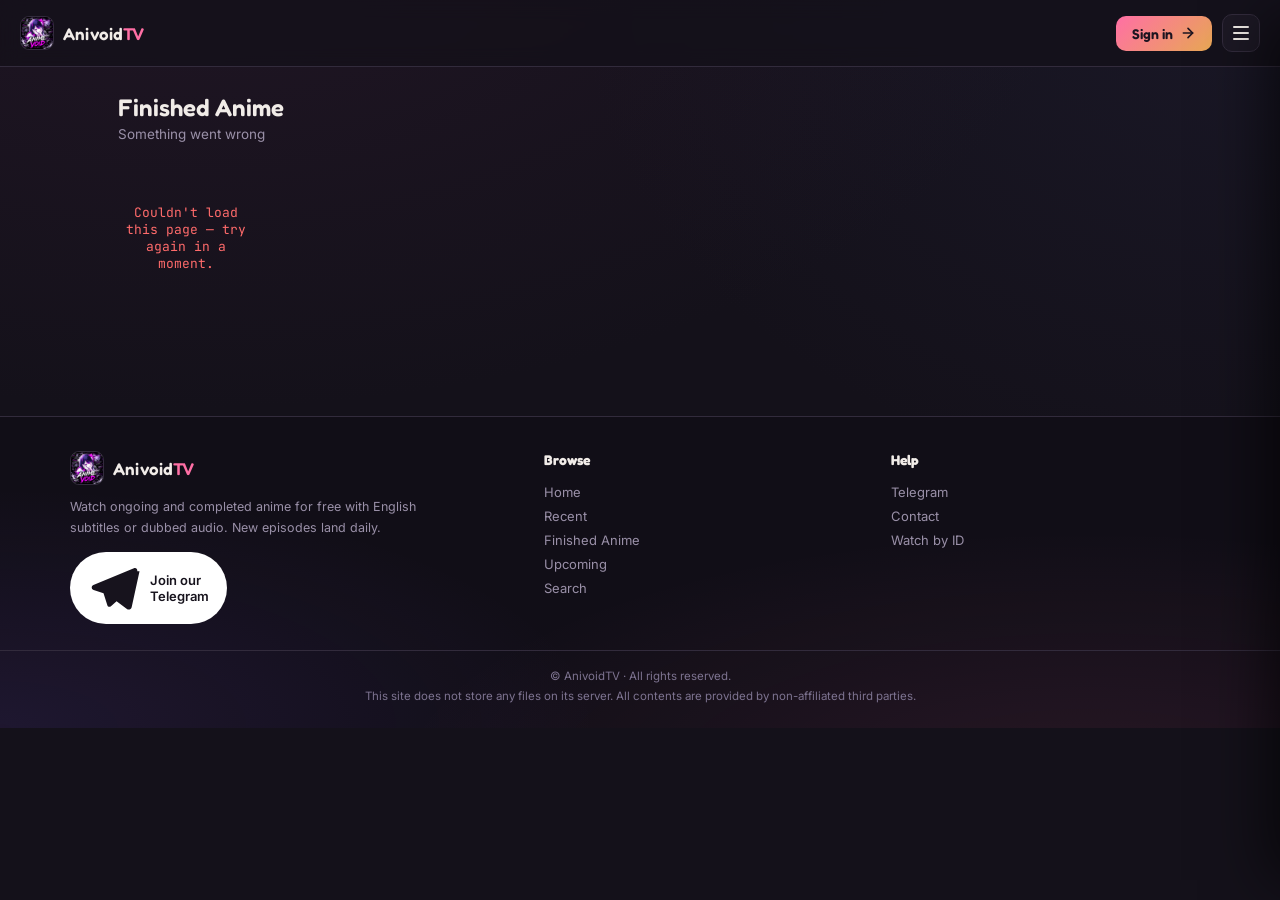
==== aired.html @ 4394616d "Akane-Ayato" ====
<!DOCTYPE html>
<html lang="en">
<head>
<meta charset="UTF-8">
<meta name="viewport" content="width=device-width, initial-scale=1.0">
<title>Finished Anime — AnivoidTV</title>
<link rel="icon" type="image/svg+xml" href="assets/favicon.svg">
<link rel="apple-touch-icon" href="assets/favicon.svg">
<link rel="preconnect" href="https://fonts.googleapis.com">
<link href="https://fonts.googleapis.com/css2?family=Fredoka:wght@500;600;700&family=Inter:wght@400;500;600;700&family=JetBrains+Mono:wght@500&display=swap" rel="stylesheet">
<link rel="stylesheet" href="assets/style.css">
<link rel="stylesheet" href="assets/site.css">
<style>
  .wrap{ max-width:1080px; margin:0 auto; padding:26px 18px 40px; }

  .page-head{ margin-bottom:22px; }
  .page-head h1{ font-family:var(--font-display); font-size:24px; font-weight:600; margin-bottom:4px; }
  .page-head p{ color:var(--muted); font-size:13.5px; }

  .grid{
    display:grid;
    grid-template-columns: repeat(auto-fill, minmax(130px, 1fr));
    gap:16px;
  }

  .grid-status{
    text-align:center;
    padding:40px 0;
    color:var(--muted);
    font-family:var(--font-mono);
    font-size:13px;
  }
  .grid-status.err{ color:#ff6b6b; }

  @media (max-width:520px){
    .grid{ grid-template-columns: repeat(auto-fill, minmax(108px, 1fr)); gap:12px; }
    .wrap{ padding:20px 14px 32px; }
  }
</style>
</head>
<body>

<nav class="navbar">
  <a class="logo" href="home.html">
    <img class="logo-mark" src="assets/logo.jpg" alt="AnikotoTV logo">
    <div class="logo-word">Anivoid<span>TV</span></div>
  </a>
  <div class="nav-right">
    <button class="hamburger" id="menu-toggle" aria-label="Toggle menu">
      <span></span><span></span><span></span>
    </button>
  </div>
</nav>

<div class="nav-overlay" id="nav-overlay"></div>
<aside class="nav-drawer" id="nav-drawer">
  <div class="drawer-head">
    <img class="logo-mark" src="assets/logo.jpg" alt="AnikotoTV logo">
    <div class="logo-word">Anivoid<span>TV</span></div>
  </div>
  <a class="drawer-link" data-page="home.html" href="home.html">
    <svg viewBox="0 0 24 24" fill="none" stroke="currentColor" stroke-width="2" stroke-linecap="round" stroke-linejoin="round"><path d="M3 9l9-7 9 7v11a2 2 0 0 1-2 2H5a2 2 0 0 1-2-2z"></path><polyline points="9 22 9 12 15 12 15 22"></polyline></svg>
    Home
  </a>
  <a class="drawer-link" data-page="recent.html" href="recent.html">
    <svg viewBox="0 0 24 24" fill="none" stroke="currentColor" stroke-width="2" stroke-linecap="round" stroke-linejoin="round"><rect x="3" y="3" width="7" height="7"></rect><rect x="14" y="3" width="7" height="7"></rect><rect x="14" y="14" width="7" height="7"></rect><rect x="3" y="14" width="7" height="7"></rect></svg>
    Recent
  </a>
  <a class="drawer-link" data-page="aired.html" href="aired.html"><svg viewBox="0 0 24 24" fill="none" stroke="currentColor" stroke-width="2" stroke-linecap="round" stroke-linejoin="round"><path d="M22 11.08V12a10 10 0 1 1-5.93-9.14"></path><polyline points="22 4 12 14.01 9 11.01"></polyline></svg>Finished Anime</a>
  <a class="drawer-link" data-page="upcoming.html" href="upcoming.html"><svg viewBox="0 0 24 24" fill="none" stroke="currentColor" stroke-width="2" stroke-linecap="round" stroke-linejoin="round"><circle cx="12" cy="12" r="10"></circle><polyline points="12 6 12 12 16 14"></polyline></svg>Upcoming Anime</a>
  <a class="drawer-link" data-page="search.html" href="search.html"><svg viewBox="0 0 24 24" fill="none" stroke="currentColor" stroke-width="2" stroke-linecap="round" stroke-linejoin="round"><circle cx="11" cy="11" r="8"/><line x1="21" y1="21" x2="16.65" y2="16.65"/></svg>Search</a>
  <a class="drawer-link" data-page="index.html" href="index.html"><svg viewBox="0 0 24 24" fill="none" stroke="currentColor" stroke-width="2" stroke-linecap="round" stroke-linejoin="round"><polygon points="5 3 19 12 5 21 5 3"></polygon></svg>Watch by ID</a>
  <a class="drawer-link" data-telegram-link href="#" target="_blank" rel="noopener">
    <svg viewBox="0 0 24 24" fill="currentColor"><path d="M21.9 4.6c.2-1-.6-1.8-1.5-1.4L2.4 10.7c-1 .4-1 1.9.1 2.2l4.4 1.4 1.7 5.4c.2.7 1 .9 1.6.4l2.5-2.2 4.6 3.4c.8.6 1.9.1 2.1-.8l3.5-15.9z"/></svg>
    Telegram
  </a>
  <a class="drawer-link" data-contact-link href="#" target="_blank" rel="noopener">
    <svg viewBox="0 0 24 24" fill="none" stroke="currentColor" stroke-width="2" stroke-linecap="round" stroke-linejoin="round"><path d="M21 15a2 2 0 0 1-2 2H7l-4 4V5a2 2 0 0 1 2-2h14a2 2 0 0 1 2 2z"></path></svg>
    Support
  </a>
  <div class="drawer-foot">AnivoidTV · Free anime player</div>
</aside>

<div class="wrap">
  <div class="page-head">
    <h1>Finished Anime</h1>
    <p id="page-sub">Loading finished series…</p>
  </div>

  <div class="grid" id="grid"></div>

  <div class="pagination" id="pagination" style="display:none;">
    <button class="page-btn" id="prev-btn">‹ Prev</button>
    <div class="page-jump">
      Page
      <input id="page-input" type="text" inputmode="numeric" value="1">
      of <span id="total-pages">—</span>
      <button id="jump-btn">Go</button>
    </div>
    <button class="page-btn" id="next-btn">Next ›</button>
  </div>
</div>

<div id="site-footer"></div>

<script src="assets/nav.js"></script>
<script src="assets/site.js"></script>
<script>
  const PER_PAGE = 20;
  const grid = document.getElementById("grid");
  const pageSub = document.getElementById("page-sub");
  const pagination = document.getElementById("pagination");
  const prevBtn = document.getElementById("prev-btn");
  const nextBtn = document.getElementById("next-btn");
  const pageInput = document.getElementById("page-input");
  const jumpBtn = document.getElementById("jump-btn");
  const totalPagesLabel = document.getElementById("total-pages");

  let currentPage = Math.max(1, parseInt(new URLSearchParams(location.search).get("page") || "1", 10) || 1);
  let totalPages = 1;
  let loading = false;

  function renderSkeleton(){
    grid.innerHTML = "";
    for(let i = 0; i < PER_PAGE; i++){
      const card = document.createElement("div");
      card.className = "skeleton-card";
      card.innerHTML = `
        <div class="skeleton-poster"></div>
        <div class="skeleton-line"></div>
        <div class="skeleton-line short"></div>
      `;
      grid.appendChild(card);
    }
  }

  function capitalize(s){ return typeof s === "string" && s.length ? s[0].toUpperCase() + s.slice(1) : s; }

  function statusBadge(status){
    if(!status) return "";
    if(/airing/i.test(status)){
      return '<span class="card-badge airing"><span class="dot"></span>Airing</span>';
    }
    if(/finish|complet/i.test(status)){
      return '<span class="card-badge finished">Finished</span>';
    }
    return `<span class="card-badge">${status}</span>`;
  }

  function makeCard(anime, i){
    const a = document.createElement("a");
    a.className = "anime-card";
    a.style.setProperty("--i", i);
    a.href = "details.html?id=" + encodeURIComponent(anime.id);

    const type = anime.terms_by_type && anime.terms_by_type.type && anime.terms_by_type.type[0];
    const sub = [type, anime.season && anime.year ? (capitalize(anime.season) + " " + anime.year) : null]
      .filter(Boolean).join(" · ");

    a.innerHTML = `
      <div class="card-poster">
        <img src="${anime.poster || ""}" alt="${(anime.title || "").replace(/"/g,'&quot;')}" loading="lazy">
        <div class="card-badges">
          ${statusBadge(anime.status)}
        </div>
      </div>
      <div class="card-title">${anime.title || "Untitled"}</div>
      <div class="card-sub">${sub || "&nbsp;"}</div>
    `;
    return a;
  }

  async function loadPage(page){
    if(loading) return;
    loading = true;
    currentPage = page;
    pageInput.value = page;
    history.replaceState(null, "", "aired.html?page=" + page);

    renderSkeleton();
    pageSub.textContent = "Loading finished series…";
    pagination.style.display = "none";

    try{
      const res = await fetch(`/api/v1/completed?page=${page}&per_page=${PER_PAGE}`, { headers: { Accept: "application/json" }, credentials: "same-origin" });
      if(res.status === 503) throw new Error("building");
      if(!res.ok) throw new Error("HTTP " + res.status);
      const json = await res.json();
      if(json.success && json.results){ const r = json.results; json.ok = true; json.data = r.data; json.pagination = { total_pages: r.pagination.totalPages, total: r.pagination.totalItems }; }

      if(!json.ok || !Array.isArray(json.data)){
        throw new Error(json.message || "Unexpected response");
      }

      grid.innerHTML = "";
      json.data.forEach((anime, i) => grid.appendChild(makeCard(anime, i)));

      const p = json.pagination || {};
      totalPages = p.total_pages || 1;
      totalPagesLabel.textContent = totalPages.toLocaleString();
      pageSub.textContent = p.total
        ? `${p.total.toLocaleString()} anime · showing page ${page.toLocaleString()} of ${totalPages.toLocaleString()}`
        : `Page ${page}`;

      prevBtn.disabled = page <= 1;
      nextBtn.disabled = page >= totalPages;
      pagination.style.display = "flex";

    } catch(err){
      grid.innerHTML = `<div class="grid-status err">${err.message === "building" ? "This list is still being prepared — check back in a few minutes." : "Couldn't load this page — try again in a moment."}</div>`;
      pageSub.textContent = "Something went wrong";
    } finally {
      loading = false;
    }
  }

  prevBtn.addEventListener("click", () => { if(currentPage > 1) loadPage(currentPage - 1); window.scrollTo({top:0, behavior:"smooth"}); });
  nextBtn.addEventListener("click", () => { if(currentPage < totalPages) loadPage(currentPage + 1); window.scrollTo({top:0, behavior:"smooth"}); });
  jumpBtn.addEventListener("click", () => {
    const n = parseInt(pageInput.value, 10);
    if(n >= 1 && n <= totalPages) { loadPage(n); window.scrollTo({top:0, behavior:"smooth"}); }
  });
  pageInput.addEventListener("keydown", e => { if(e.key === "Enter") jumpBtn.click(); });

  loadPage(currentPage);

  // Basic inspect deterrents — cosmetic only
  document.addEventListener("contextmenu", e => e.preventDefault());
  document.addEventListener("keydown", e => {
    const k = e.key;
    if(k === "F12" || (e.ctrlKey && e.shiftKey && (k === "I" || k === "J" || k === "C")) || (e.ctrlKey && k === "U")){
      e.preventDefault();
    }
  });
</script>

</body>
</html>
---- assets/style.css ----
/* ============================================================
   AnikotoTV — shared theme
   Used by index.html, recent.html, watch.html
   ============================================================ */

:root{
  --bg: #14111a;
  --bg-raise: #1c1824;
  --bg-raise-2: #241f2e;
  --line: #322b3c;
  --text: #f1ece8;
  --muted: #9a90a8;
  --caramel: #e8a854;
  --blush: #ff6fa5;
  --blush-dim: #ff6fa533;
  --kaiju-green: #6fd6a0;
  --telegram: #3fa8e8;
  --radius: 14px;
  --font-display: "Fredoka", sans-serif;
  --font-body: "Inter", sans-serif;
  --font-mono: "JetBrains Mono", monospace;
}

*{ box-sizing:border-box; margin:0; padding:0; }
html{ scroll-behavior:smooth; }

body{
  background:
    radial-gradient(ellipse 900px 500px at 15% -10%, #3a1f3a55, transparent),
    radial-gradient(ellipse 700px 500px at 100% 0%, #2a2a4a44, transparent),
    var(--bg);
  color:var(--text);
  font-family:var(--font-body);
  min-height:100vh;
  opacity:0;
  animation: pageIn .35s ease forwards;
}

@keyframes pageIn{ from{ opacity:0; } to{ opacity:1; } }

a{ color:inherit; text-decoration:none; }
img{ max-width:100%; display:block; }

/* ---------- SCROLLBAR ---------- */
::-webkit-scrollbar{ width:9px; height:9px; }
::-webkit-scrollbar-thumb{ background:var(--line); border-radius:8px; }
::-webkit-scrollbar-track{ background:transparent; }

/* ---------- NAVBAR ---------- */
.navbar{
  display:flex;
  align-items:center;
  justify-content:space-between;
  gap:14px;
  padding:14px 20px;
  background:rgba(20,17,26,0.85);
  backdrop-filter: blur(10px);
  border-bottom:1px solid var(--line);
  position:sticky;
  top:0;
  z-index:60;
}
.logo{ display:flex; align-items:center; gap:9px; }
.logo-mark{
  width:34px; height:34px;
  border-radius:9px;
  object-fit:cover;
  background:var(--bg-raise-2);
  border:1px solid var(--line);
  flex-shrink:0;
}
.logo-word{ font-family:var(--font-display); font-weight:600; font-size:17px; letter-spacing:0.2px; }
.logo-word span{ color:var(--blush); }

.nav-right{ display:flex; align-items:center; gap:10px; }

/* ---------- HAMBURGER BUTTON ---------- */
.hamburger{
  width:38px; height:38px;
  border-radius:10px;
  background:var(--bg-raise);
  border:1px solid var(--line);
  display:flex; flex-direction:column; align-items:center; justify-content:center;
  gap:4px;
  cursor:pointer;
  transition: border-color .15s ease, background .15s ease;
}
.hamburger:hover{ border-color:var(--blush); background:var(--bg-raise-2); }
.hamburger span{
  width:16px; height:2px;
  background:var(--text);
  border-radius:2px;
  transition: transform .28s cubic-bezier(.6,.2,.1,1), opacity .2s ease, width .2s ease;
}
.hamburger.active span:nth-child(1){ transform: translateY(6px) rotate(45deg); }
.hamburger.active span:nth-child(2){ opacity:0; }
.hamburger.active span:nth-child(3){ transform: translateY(-6px) rotate(-45deg); }

/* ---------- NAV DRAWER ---------- */
.nav-overlay{
  position:fixed; inset:0;
  background:#0a0810cc;
  backdrop-filter: blur(2px);
  opacity:0;
  pointer-events:none;
  transition: opacity .28s ease;
  z-index:70;
}
.nav-overlay.open{ opacity:1; pointer-events:auto; }

.nav-drawer{
  position:fixed;
  top:0; right:0;
  width:280px;
  max-width:82vw;
  height:100%;
  background:var(--bg-raise);
  border-left:1px solid var(--line);
  z-index:80;
  padding:20px 16px;
  display:flex;
  flex-direction:column;
  gap:4px;
  transform: translateX(100%);
  transition: transform .32s cubic-bezier(.16,.84,.44,1);
  box-shadow: -30px 0 60px -20px #000000aa;
}
.nav-drawer.open{ transform: translateX(0); }

.drawer-head{
  display:flex;
  align-items:center;
  gap:9px;
  padding:6px 10px 18px;
  margin-bottom:8px;
  border-bottom:1px solid var(--line);
}

.drawer-link{
  display:flex;
  align-items:center;
  gap:12px;
  padding:12px 12px;
  border-radius:10px;
  font-family:var(--font-body);
  font-weight:600;
  font-size:14.5px;
  color:var(--text);
  transition: background .15s ease, color .15s ease, transform .15s ease;
  opacity:0;
  transform: translateX(14px);
}
.nav-drawer.open .drawer-link{
  animation: drawerLinkIn .35s cubic-bezier(.16,.84,.44,1) forwards;
}
.nav-drawer.open .drawer-link:nth-child(2){ animation-delay: .06s; }
.nav-drawer.open .drawer-link:nth-child(3){ animation-delay: .10s; }
.nav-drawer.open .drawer-link:nth-child(4){ animation-delay: .14s; }
.nav-drawer.open .drawer-link:nth-child(5){ animation-delay: .18s; }
.nav-drawer.open .drawer-link:nth-child(6){ animation-delay: .22s; }
.nav-drawer.open .drawer-link:nth-child(7){ animation-delay: .26s; }
.nav-drawer.open .drawer-link:nth-child(8){ animation-delay: .30s; }
.nav-drawer.open .drawer-link:nth-child(9){ animation-delay: .34s; }
@keyframes drawerLinkIn{ to{ opacity:1; transform:translateX(0); } }

.drawer-link svg{ width:18px; height:18px; flex-shrink:0; color:var(--muted); transition: color .15s ease; }
.drawer-link:hover{ background:var(--bg-raise-2); transform:translateX(-2px); }
.drawer-link:hover svg{ color:var(--caramel); }
.drawer-link.current{ background:var(--blush-dim); color:var(--blush); }
.drawer-link.current svg{ color:var(--blush); }

.drawer-foot{
  margin-top:auto;
  padding:10px 12px;
  font-family:var(--font-mono);
  font-size:10.5px;
  color:var(--muted);
  border-top:1px solid var(--line);
  padding-top:14px;
}

/* ---------- BUTTONS ---------- */
.btn-back{
  display:flex;
  align-items:center;
  gap:7px;
  background:var(--bg-raise);
  border:1px solid var(--line);
  color:var(--text);
  font-family:var(--font-body);
  font-weight:600;
  font-size:13.5px;
  padding:8px 14px 8px 11px;
  border-radius:999px;
  cursor:pointer;
  transition: border-color .15s ease, transform .15s ease, background .15s ease;
}
.btn-back:hover{ border-color:var(--blush); background:var(--bg-raise-2); transform:translateY(-1px); }
.btn-back svg{ width:15px; height:15px; }

/* ---------- ANIME CARD ---------- */
.anime-card{
  display:flex;
  flex-direction:column;
  gap:7px;
  opacity:0;
  animation: cardIn .5s cubic-bezier(.16,.84,.44,1) forwards;
  animation-delay: calc(var(--i, 0) * 45ms);
}
@keyframes cardIn{
  from{ opacity:0; transform:translateY(14px) scale(.98); }
  to{ opacity:1; transform:translateY(0) scale(1); }
}
.card-poster{
  position:relative;
  aspect-ratio:2/3;
  border-radius:10px;
  overflow:hidden;
  background:var(--bg-raise);
  border:1px solid var(--line);
  transition: border-color .18s ease, transform .18s ease;
}
.anime-card:hover .card-poster{ border-color:var(--blush); transform:translateY(-3px); }
.card-poster img{
  width:100%; height:100%; object-fit:cover;
  transition: transform .35s ease;
}
.anime-card:hover .card-poster img{ transform:scale(1.06); }

.card-badges{
  position:absolute; top:6px; left:6px; right:6px;
  display:flex; justify-content:flex-start; gap:4px;
}
.card-badge{
  font-family:var(--font-mono);
  font-size:10px;
  padding:3px 7px;
  border-radius:999px;
  background:#000000aa;
  border:1px solid #ffffff22;
  backdrop-filter: blur(3px);
  color:var(--text);
}
.card-badge.score{ color:var(--caramel); }
.card-badge.airing{ color:var(--kaiju-green); display:flex; align-items:center; gap:4px; }
.card-badge.airing .dot{ width:5px; height:5px; border-radius:50%; background:var(--kaiju-green); box-shadow:0 0 6px var(--kaiju-green); }
.card-badge.finished{ color:var(--telegram); }

.card-title{
  font-size:13px;
  font-weight:600;
  line-height:1.3;
  display:-webkit-box;
  -webkit-line-clamp:2;
  -webkit-box-orient:vertical;
  overflow:hidden;
  transition: color .15s ease;
}
.anime-card:hover .card-title{ color:var(--blush); }
.card-sub{
  font-family:var(--font-mono);
  font-size:10.5px;
  color:var(--muted);
}

/* ---------- SKELETON ---------- */
.skeleton-card{ display:flex; flex-direction:column; gap:7px; }
.skeleton-poster{
  aspect-ratio:2/3;
  border-radius:10px;
  background: linear-gradient(100deg, var(--bg-raise) 30%, var(--bg-raise-2) 50%, var(--bg-raise) 70%);
  background-size: 200% 100%;
  animation: shimmer 1.3s ease-in-out infinite;
}
.skeleton-line{
  height:10px;
  border-radius:5px;
  background: linear-gradient(100deg, var(--bg-raise) 30%, var(--bg-raise-2) 50%, var(--bg-raise) 70%);
  background-size: 200% 100%;
  animation: shimmer 1.3s ease-in-out infinite;
}
.skeleton-line.short{ width:60%; }
@keyframes shimmer{
  0%{ background-position: 200% 0; }
  100%{ background-position: -200% 0; }
}

/* ---------- PAGINATION ---------- */
.pagination{
  display:flex;
  align-items:center;
  justify-content:center;
  gap:10px;
  margin:34px 0 10px;
  flex-wrap:wrap;
}
.page-btn{
  background:var(--bg-raise);
  border:1px solid var(--line);
  color:var(--text);
  font-family:var(--font-body);
  font-weight:600;
  font-size:13px;
  padding:9px 16px;
  border-radius:999px;
  cursor:pointer;
  transition: border-color .15s ease, transform .15s ease, background .15s ease, opacity .15s ease;
}
.page-btn:hover:not(:disabled){ border-color:var(--blush); background:var(--bg-raise-2); transform:translateY(-1px); }
.page-btn:disabled{ opacity:.4; cursor:not-allowed; }

.page-jump{
  display:flex;
  align-items:center;
  gap:7px;
  font-family:var(--font-mono);
  font-size:12.5px;
  color:var(--muted);
}
.page-jump input{
  width:58px;
  background:var(--bg);
  border:1px solid var(--line);
  color:var(--text);
  font-family:var(--font-mono);
  font-size:13px;
  padding:7px 9px;
  border-radius:8px;
  text-align:center;
  outline:none;
}
.page-jump input:focus{ border-color:var(--blush); }
.page-jump button{
  background:var(--bg-raise-2);
  border:1px solid var(--line);
  color:var(--text);
  font-size:12px;
  font-weight:600;
  padding:7px 12px;
  border-radius:8px;
  cursor:pointer;
}
.page-jump button:hover{ border-color:var(--caramel); }

/* ---------- PRIMARY BUTTON ---------- */
.primary-btn{
  background: linear-gradient(135deg, var(--blush), var(--caramel));
  border:0;
  color:#1c1420;
  font-family:var(--font-display);
  font-weight:600;
  font-size:15px;
  padding:13px 26px;
  border-radius:11px;
  cursor:pointer;
  display:inline-flex;
  align-items:center;
  gap:8px;
  transition: transform .12s ease, opacity .12s ease;
  box-shadow: 0 8px 20px -8px var(--blush-dim);
}
.primary-btn:hover{ transform:translateY(-1px); }
.primary-btn svg{ width:17px; height:17px; }

/* ---------- RESPONSIVE ---------- */
@media (max-width: 520px){
  .navbar{ padding:12px 14px; }
}
---- assets/site.css ----
/* ============================================================
   AniVoid TV: shared site layer (auth popup, profile menu, avatars, footer, toast, comments)
   Loaded after style.css on every page.
   ============================================================ */
:root{
  --ok:#6fd6a0; --warn:#e8a854; --danger:#ff6b6b;
  --glass:rgba(28,24,36,.92);
}
.sr-only{ position:absolute; width:1px; height:1px; overflow:hidden; clip:rect(0 0 0 0); white-space:nowrap; }

/* ---------- buttons / inputs ---------- */
.btn{ display:inline-flex; align-items:center; justify-content:center; gap:8px; cursor:pointer; border:1px solid var(--line);
  background:var(--bg-raise); color:var(--text); font-family:var(--font-body); font-weight:600; font-size:13.5px;
  padding:10px 16px; border-radius:11px; transition:border-color .15s, transform .12s, background .15s, opacity .15s; white-space:nowrap; }
.btn:hover:not(:disabled){ border-color:var(--blush); background:var(--bg-raise-2); transform:translateY(-1px); }
.btn:disabled{ opacity:.5; cursor:not-allowed; }
.btn.primary{ background:linear-gradient(135deg,var(--blush),var(--caramel)); color:#1c1420; border:0; font-family:var(--font-display); font-size:14.5px; }
.btn.ghost{ background:transparent; }
.btn.danger:hover:not(:disabled){ border-color:var(--danger); color:var(--danger); }
.btn.sm{ padding:7px 12px; font-size:12.5px; border-radius:9px; }
.btn svg{ width:16px; height:16px; }
.field{ position:relative; margin-bottom:12px; }
.field input,.field textarea,.field select{ width:100%; background:var(--bg); border:1.5px solid var(--line); color:var(--text);
  font-family:var(--font-body); font-size:14px; padding:12px 14px 12px 40px; border-radius:11px; outline:none; transition:border-color .15s, box-shadow .15s; }
.field textarea{ padding-left:14px; min-height:96px; resize:vertical; }
.field select{ padding-left:14px; }
.field input:focus,.field textarea:focus,.field select:focus{ border-color:var(--blush); box-shadow:0 0 0 3px var(--blush-dim); }
.field>svg{ position:absolute; left:13px; top:50%; transform:translateY(-50%); width:16px; height:16px; color:var(--muted); pointer-events:none; }
.field .eye{ position:absolute; right:8px; top:50%; transform:translateY(-50%); background:none; border:0; color:var(--muted); cursor:pointer; padding:6px; }
.field .eye svg{ position:static; transform:none; width:17px; height:17px; }
.field.pw input{ padding-right:40px; }
.hint{ font-size:12px; color:var(--muted); margin:-6px 0 12px; line-height:1.5; }

/* ---------- avatars + frames (pure CSS profile-picture effects) ---------- */
.av{ --s:40px; position:relative; width:var(--s); height:var(--s); flex-shrink:0; display:inline-block; }
.av-in{ position:absolute; inset:0; border-radius:50%; display:flex; align-items:center; justify-content:center; overflow:hidden;
  font-family:var(--font-display); font-weight:600; color:#fff; font-size:calc(var(--s) * .44); text-shadow:0 1px 3px #0006;
  box-shadow:inset 0 0 0 1px #ffffff22; }
.av-ring{ position:absolute; inset:-4px; border-radius:50%; pointer-events:none; display:none;
  -webkit-mask:radial-gradient(farthest-side,transparent calc(100% - 3.5px),#000 calc(100% - 3px)); mask:radial-gradient(farthest-side,transparent calc(100% - 3.5px),#000 calc(100% - 3px)); }
.bg0{ background:linear-gradient(135deg,#ff6fa5,#e8a854);} .bg1{ background:linear-gradient(135deg,#6fd6a0,#3fa8e8);}
.bg2{ background:linear-gradient(135deg,#8b5cf6,#ff6fa5);} .bg3{ background:linear-gradient(135deg,#3fa8e8,#6366f1);}
.bg4{ background:linear-gradient(135deg,#f97316,#ef4444);} .bg5{ background:linear-gradient(135deg,#14b8a6,#84cc16);}
.bg6{ background:linear-gradient(135deg,#ec4899,#8b5cf6);} .bg7{ background:linear-gradient(135deg,#475569,#1e293b);}
.bg8{ background:linear-gradient(135deg,#eab308,#f97316);} .bg9{ background:linear-gradient(135deg,#22d3ee,#3b82f6);}
.bg10{ background:linear-gradient(135deg,#a855f7,#312e81);} .bg11{ background:linear-gradient(135deg,#f472b6,#fb7185);}
@keyframes spin{ to{ transform:rotate(360deg); } }
@keyframes pulseGlow{ 0%,100%{ box-shadow:0 0 6px 1px var(--blush-dim);} 50%{ box-shadow:0 0 16px 4px #ff6fa588; } }
@keyframes floaty{ 0%,100%{ transform:translateY(0) rotate(0);} 50%{ transform:translateY(-3px) rotate(12deg);} }
.frame-glow .av-in{ animation:pulseGlow 2.4s ease-in-out infinite; }
.frame-sakura .av-ring,.frame-neon .av-ring,.frame-flame .av-ring,.frame-galaxy .av-ring,.frame-rainbow .av-ring{ display:block; animation:spin 6s linear infinite; }
.frame-sakura .av-ring{ background:conic-gradient(#ffb3d1,#ff6fa5,#ffd1e3,#ff6fa5,#ffb3d1); }
.frame-neon .av-ring{ background:conic-gradient(#00f0ff,#7a5cff,#ff3df2,#00f0ff); filter:drop-shadow(0 0 4px #00f0ff); }
.frame-flame .av-ring{ background:conic-gradient(#ffd23f,#ff7a18,#e63946,#ff7a18,#ffd23f); animation-duration:3s; filter:drop-shadow(0 0 5px #ff7a18); }
.frame-galaxy .av-ring{ background:conic-gradient(#6d28d9,#22d3ee,#a78bfa,#f0abfc,#6d28d9); animation-duration:9s; filter:drop-shadow(0 0 5px #8b5cf6); }
.frame-rainbow .av-ring{ background:conic-gradient(red,orange,yellow,lime,cyan,blue,magenta,red); animation-duration:4s; }
.frame-sakura::after,.frame-flame::after,.frame-galaxy::after{ position:absolute; top:-7px; right:-5px; font-size:calc(var(--s) * .32); animation:floaty 2.6s ease-in-out infinite; pointer-events:none; }
.frame-sakura::after{ content:"🌸"; } .frame-flame::after{ content:"🔥"; } .frame-galaxy::after{ content:"✨"; }

/* ---------- nav profile button + dropdown ---------- */
.nav-slot{ position:relative; display:flex; align-items:center; }
.signin-btn{ display:inline-flex; align-items:center; gap:7px; background:linear-gradient(135deg,var(--blush),var(--caramel)); color:#1c1420; border:0;
  font-family:var(--font-display); font-weight:600; font-size:14px; padding:9px 16px; border-radius:10px; cursor:pointer; transition:transform .12s; }
.signin-btn:hover{ transform:translateY(-1px); }
.signin-btn svg{ width:16px; height:16px; }
.avatar-btn{ background:none; border:0; padding:3px; cursor:pointer; border-radius:50%; display:flex; }
.avatar-btn:focus-visible{ outline:2px solid var(--blush); }
.profile-menu{ position:absolute; top:calc(100% + 12px); right:0; width:250px; background:var(--bg-raise); border:1px solid var(--line); border-radius:14px;
  box-shadow:0 24px 50px -12px #000c; padding:6px; z-index:90; opacity:0; transform:translateY(-6px) scale(.98); pointer-events:none; transition:opacity .15s, transform .15s; }
.profile-menu.open{ opacity:1; transform:none; pointer-events:auto; }
.pm-head{ display:flex; gap:11px; align-items:center; padding:10px; border-bottom:1px solid var(--line); margin-bottom:4px; }
.pm-head b{ display:block; font-size:14px; max-width:150px; overflow:hidden; text-overflow:ellipsis; white-space:nowrap; }
.pm-head small{ color:var(--muted); font-family:var(--font-mono); font-size:11px; }
.pm-link{ display:flex; align-items:center; gap:11px; padding:10px 12px; border-radius:9px; font-size:13.5px; font-weight:500; color:var(--text); width:100%; background:none; border:0; cursor:pointer; text-align:left; }
.pm-link:hover{ background:var(--bg-raise-2); }
.pm-link svg{ width:16px; height:16px; color:var(--muted); flex-shrink:0; }
.pm-link .soon{ margin-left:auto; font-family:var(--font-mono); font-size:9.5px; color:var(--caramel); border:1px solid #e8a85455; padding:1px 6px; border-radius:99px; }
.pm-link.out{ border-top:1px solid var(--line); border-radius:0 0 9px 9px; margin-top:4px; color:#ffb1b1; }

/* ---------- auth popup ---------- */
.auth-overlay{ position:fixed; inset:0; z-index:200; background:#0a0810d9; backdrop-filter:blur(4px); display:flex; align-items:center; justify-content:center;
  padding:16px; opacity:0; pointer-events:none; transition:opacity .2s; overflow-y:auto; }
.auth-overlay.open{ opacity:1; pointer-events:auto; }
.auth-modal{ position:relative; width:min(760px,100%); display:grid; grid-template-columns:300px 1fr; background:var(--bg-raise); border:1px solid var(--line);
  border-radius:18px; overflow:hidden; box-shadow:0 40px 80px -20px #000; transform:translateY(14px) scale(.98); transition:transform .25s cubic-bezier(.16,.84,.44,1); margin:auto; }
.auth-overlay.open .auth-modal{ transform:none; }
.auth-art{ position:relative; background:radial-gradient(ellipse at 30% 20%,#ff6fa544,transparent 60%),radial-gradient(ellipse at 80% 90%,#8b5cf655,transparent 55%),#1a1522;
  display:flex; flex-direction:column; align-items:center; justify-content:center; gap:14px; padding:28px; text-align:center; overflow:hidden; }
.auth-art img{ width:96px; height:96px; border-radius:24px; object-fit:cover; border:2px solid #ffffff22; box-shadow:0 18px 40px -10px #ff6fa588; }
.auth-art h3{ font-family:var(--font-display); font-size:22px; }
.auth-art h3 span{ color:var(--blush); }
.auth-art p{ color:var(--muted); font-size:13px; line-height:1.55; max-width:24ch; }
.auth-art ul{ list-style:none; font-size:12.5px; color:#d8d2e0; display:flex; flex-direction:column; gap:7px; margin-top:4px; text-align:left; }
.petal{ position:absolute; top:-20px; font-size:16px; opacity:.7; animation:fall linear infinite; pointer-events:none; }
@keyframes fall{ to{ transform:translateY(520px) rotate(300deg); opacity:0; } }
.auth-body{ padding:30px 30px 24px; min-width:0; }
.auth-body h2{ font-family:var(--font-display); font-size:28px; margin-bottom:2px; }
.auth-body .sub{ color:var(--muted); font-size:13px; margin-bottom:18px; }
.auth-x{ position:absolute; top:12px; right:14px; z-index:2; background:none; border:0; color:var(--muted); font-size:24px; line-height:1; cursor:pointer; width:34px; height:34px; border-radius:50%; }
.auth-x:hover{ background:var(--bg-raise-2); color:var(--text); }
.auth-notice{ background:var(--blush-dim); border:1px solid #ff6fa555; color:#ffd1e3; font-size:12.5px; padding:9px 12px; border-radius:10px; margin-bottom:14px; display:none; }
.auth-msg{ min-height:18px; font-size:12.5px; margin:2px 0 10px; color:var(--danger); }
.auth-msg.ok{ color:var(--ok); }
.captcha-row{ display:flex; gap:8px; align-items:stretch; margin-bottom:10px; }
.captcha-row .cap-img{ flex:1; background:var(--bg); border:1.5px solid var(--line); border-radius:11px; overflow:hidden; display:flex; align-items:center; justify-content:center; min-height:56px; }
.captcha-row img{ width:100%; height:56px; object-fit:contain; user-select:none; -webkit-user-drag:none; }
.captcha-row .refresh{ width:46px; border-radius:11px; border:1.5px solid var(--line); background:var(--bg); color:var(--muted); cursor:pointer; }
.captcha-row .refresh:hover{ color:var(--text); border-color:var(--blush); }
.captcha-row .refresh svg{ width:18px; height:18px; }
.auth-or{ display:flex; align-items:center; gap:10px; color:var(--muted); font-size:11.5px; margin:14px 0 12px; font-family:var(--font-mono); }
.auth-or::before,.auth-or::after{ content:""; flex:1; height:1px; background:var(--line); }
.g-slot{ display:flex; justify-content:center; min-height:44px; }
.auth-switch{ text-align:center; color:var(--muted); font-size:13px; margin-top:16px; }
.auth-switch a{ color:var(--telegram); font-weight:600; cursor:pointer; }
.auth-body .btn.primary{ width:100%; padding:13px; }
@media (max-width:700px){
  .auth-modal{ grid-template-columns:1fr; border-radius:16px; }
  .auth-art{ display:none; }
  .auth-body{ padding:24px 18px 18px; }
  .auth-body h2{ font-size:24px; }
}

/* ---------- toast ---------- */
.toast-wrap{ position:fixed; left:50%; bottom:22px; transform:translateX(-50%); z-index:300; display:flex; flex-direction:column; gap:8px; align-items:center; pointer-events:none; }
.toast{ background:var(--bg-raise-2); border:1px solid var(--line); border-left:3px solid var(--blush); color:var(--text); padding:10px 16px; border-radius:11px; font-size:13px;
  box-shadow:0 12px 30px -8px #000c; animation:toastIn .25s ease both; max-width:90vw; }
.toast.ok{ border-left-color:var(--ok);} .toast.err{ border-left-color:var(--danger);}
@keyframes toastIn{ from{ opacity:0; transform:translateY(10px);} to{ opacity:1; transform:none; } }

/* ---------- footer ---------- */
.site-footer{ margin-top:64px; position:relative; border-top:1px solid var(--line); background:
  radial-gradient(ellipse 700px 260px at 85% 120%,#ff6fa518,transparent),radial-gradient(ellipse 600px 240px at 0% 100%,#8b5cf61c,transparent),#110e17; }
.sf-inner{ max-width:1180px; margin:0 auto; padding:34px 20px 26px; display:grid; grid-template-columns:1.4fr 1fr 1fr; gap:28px; }
.sf-brand .logo{ margin-bottom:12px; }
.sf-brand p{ color:var(--muted); font-size:12.5px; line-height:1.65; max-width:44ch; }
.sf-join{ display:inline-flex; align-items:center; gap:8px; margin-top:14px; background:#fff; color:#17131d; font-weight:600; font-size:13px; padding:9px 18px; border-radius:99px; }
.sf-col h4{ font-family:var(--font-display); font-size:14px; margin-bottom:12px; }
.sf-col a{ display:block; color:var(--muted); font-size:13px; padding:4px 0; transition:color .15s; }
.sf-col a:hover{ color:var(--blush); }
.sf-bottom{ border-top:1px solid var(--line); text-align:center; padding:16px 20px 22px; color:#7d7390; font-size:11.5px; line-height:1.7; }
@media (max-width:760px){ .sf-inner{ grid-template-columns:1fr 1fr; } .sf-brand{ grid-column:1/-1; } }

/* ---------- anime status chips for list buttons ---------- */
.list-wrap{ position:relative; display:inline-block; }
.list-menu{ position:absolute; top:calc(100% + 8px); left:0; min-width:210px; background:var(--bg-raise); border:1px solid var(--line); border-radius:12px; padding:6px; z-index:40;
  box-shadow:0 20px 40px -10px #000c; display:none; }
.list-menu.open{ display:block; }
.list-menu button{ display:flex; align-items:center; gap:10px; width:100%; background:none; border:0; color:var(--text); padding:10px 12px; border-radius:8px; cursor:pointer; font-size:13.5px; text-align:left; }
.list-menu button:hover{ background:var(--bg-raise-2); }
.list-menu button.on{ color:var(--blush); }
.list-menu button.on::after{ content:"✓"; margin-left:auto; }
.list-menu .dot{ width:9px; height:9px; border-radius:50%; }
.list-menu .rm{ border-top:1px solid var(--line); border-radius:0 0 8px 8px; margin-top:4px; color:#ffb1b1; }
.st-watching{ background:#3fa8e8;} .st-completed{ background:#6fd6a0;} .st-on_hold{ background:#e8a854;} .st-dropped{ background:#ff6b6b;} .st-plan_to_watch{ background:#9a90a8;}

/* ---------- comments ---------- */
.comments{ margin-top:44px; }
.cm-head{ display:flex; align-items:center; justify-content:space-between; gap:12px; flex-wrap:wrap; margin-bottom:16px; }
.cm-head h2{ font-family:var(--font-display); font-size:20px; }
.cm-head h2 small{ color:var(--muted); font-family:var(--font-mono); font-size:12px; margin-left:6px; }
.cm-sort{ display:flex; gap:6px; }
.cm-sort button{ background:var(--bg-raise); border:1px solid var(--line); color:var(--muted); padding:6px 12px; border-radius:99px; font-size:12px; cursor:pointer; }
.cm-sort button.on{ color:var(--text); border-color:var(--blush); }
.cm-compose{ display:flex; gap:12px; margin-bottom:22px; }
.cm-compose .box{ flex:1; min-width:0; }
.cm-compose textarea{ width:100%; min-height:78px; background:var(--bg-raise); border:1.5px solid var(--line); color:var(--text); border-radius:12px; padding:12px 14px; font-family:var(--font-body); font-size:14px; resize:vertical; outline:none; }
.cm-compose textarea:focus{ border-color:var(--blush); }
.cm-compose .row{ display:flex; justify-content:space-between; align-items:center; margin-top:8px; font-size:12px; color:var(--muted); }
.cm-login{ background:var(--bg-raise); border:1px dashed var(--line); border-radius:12px; padding:16px; text-align:center; color:var(--muted); font-size:13.5px; margin-bottom:22px; }
.cm-login a{ color:var(--blush); font-weight:600; cursor:pointer; }
.cm{ display:flex; gap:12px; padding:14px 0; border-top:1px solid var(--line); }
.cm-body{ flex:1; min-width:0; }
.cm-meta{ display:flex; flex-wrap:wrap; gap:8px; align-items:baseline; font-size:12px; color:var(--muted); }
.cm-meta a{ color:var(--text); font-weight:700; font-size:13.5px; }
.cm-meta a:hover{ color:var(--blush); }
.rank-pill{ font-family:var(--font-mono); font-size:10px; padding:2px 8px; border-radius:99px; border:1px solid #ff6fa544; color:var(--blush); }
.cm-text{ margin:6px 0 8px; font-size:14px; line-height:1.6; white-space:pre-wrap; word-break:break-word; color:#e6e0ee; }
.cm-actions{ display:flex; gap:14px; align-items:center; font-size:12px; color:var(--muted); }
.cm-actions button{ background:none; border:0; color:inherit; cursor:pointer; display:inline-flex; align-items:center; gap:5px; font-size:12px; padding:2px 0; }
.cm-actions button:hover{ color:var(--text); } .cm-actions button.on{ color:var(--blush); }
.cm-replies{ margin-top:6px; padding-left:14px; border-left:2px solid var(--line); }
.cm-replies .cm{ border-top:0; padding:10px 0 4px; }
.cm-more{ width:100%; margin-top:10px; }
.cm-empty{ text-align:center; color:var(--muted); padding:30px 0; font-size:14px; }

/* ---------- misc ---------- */
.grid-status{ text-align:center; padding:40px 0; color:var(--muted); font-family:var(--font-mono); font-size:13px; }
.grid-status.err{ color:var(--danger); }
.card-badge.up{ color:var(--caramel); }
.nav-search-link{ display:none; }

/* ---------- continue watching cards (home + profile) ---------- */
.cw-card{ position:relative; display:flex; flex-direction:column; gap:7px; width:100%; }
.cw-link{ position:relative; display:block; aspect-ratio:16/10; border-radius:11px; overflow:hidden; border:1px solid var(--line); background:var(--bg-raise); }
.cw-link img{ width:100%; height:100%; object-fit:cover; transition:transform .3s; }
.cw-card:hover .cw-link img{ transform:scale(1.05); }
.cw-link::after{ content:""; position:absolute; inset:0; background:linear-gradient(180deg,transparent 40%,#000a); }
.cw-ep{ position:absolute; left:8px; bottom:8px; z-index:2; font-family:var(--font-mono); font-size:11px; background:#000a; border:1px solid #ffffff22; padding:3px 8px; border-radius:99px; }
.cw-play{ position:absolute; z-index:2; right:8px; bottom:8px; width:30px; height:30px; border-radius:50%; background:linear-gradient(135deg,var(--blush),var(--caramel)); color:#1c1420; display:flex; align-items:center; justify-content:center; }
.cw-play svg{ width:13px; height:13px; margin-left:2px; }
.cw-x{ position:absolute; top:7px; right:7px; z-index:3; width:26px; height:26px; border-radius:50%; background:#000b; border:1px solid #ffffff2a; color:#fff; cursor:pointer; font-size:11px; opacity:.85; transition:background .15s, transform .15s; }
.cw-x:hover{ background:var(--danger); transform:scale(1.1); }
.cw-title{ font-size:13px; font-weight:600; line-height:1.3; display:-webkit-box; -webkit-line-clamp:1; -webkit-box-orient:vertical; overflow:hidden; }
.cw-title:hover{ color:var(--blush); }
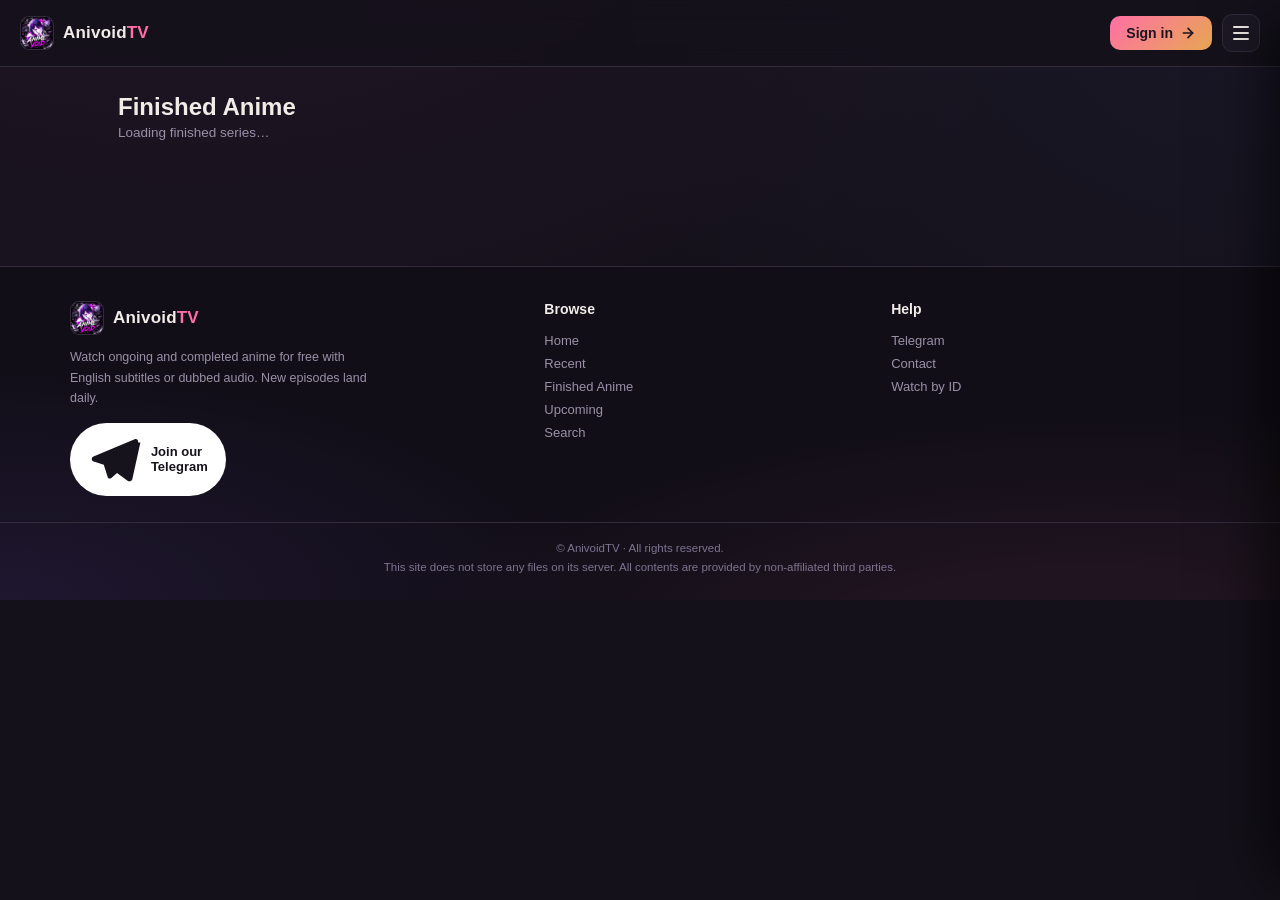
==== commit 53a6abc0: "Qυαɳxι ヅ ⁶⁶⁶" ====
--- a/aired.html
+++ b/aired.html
@@ -7,9 +7,11 @@
 <link rel="icon" type="image/svg+xml" href="assets/favicon.svg">
 <link rel="apple-touch-icon" href="assets/favicon.svg">
 <link rel="preconnect" href="https://fonts.googleapis.com">
-<link href="https://fonts.googleapis.com/css2?family=Fredoka:wght@500;600;700&family=Inter:wght@400;500;600;700&family=JetBrains+Mono:wght@500&display=swap" rel="stylesheet">
+<link href="https://fonts.googleapis.com/css2?family=Sora:wght@500;600;700&family=Plus+Jakarta+Sans:wght@400;500;600;700&family=JetBrains+Mono:wght@500&display=swap" rel="stylesheet">
 <link rel="stylesheet" href="assets/style.css">
 <link rel="stylesheet" href="assets/site.css">
+<link rel="stylesheet" href="assets/effects.css">
+<link rel="stylesheet" href="assets/theme.css">
 <style>
   .wrap{ max-width:1080px; margin:0 auto; padding:26px 18px 40px; }
 
@@ -30,7 +32,7 @@
     font-family:var(--font-mono);
     font-size:13px;
   }
-  .grid-status.err{ color:#ff6b6b; }
+  .grid-status.err{ color:#ff6b86; }
 
   @media (max-width:520px){
     .grid{ grid-template-columns: repeat(auto-fill, minmax(108px, 1fr)); gap:12px; }
@@ -104,135 +106,9 @@
 <div id="site-footer"></div>
 
 <script src="assets/nav.js"></script>
+<script src="assets/icons.js"></script>
 <script src="assets/site.js"></script>
-<script>
-  const PER_PAGE = 20;
-  const grid = document.getElementById("grid");
-  const pageSub = document.getElementById("page-sub");
-  const pagination = document.getElementById("pagination");
-  const prevBtn = document.getElementById("prev-btn");
-  const nextBtn = document.getElementById("next-btn");
-  const pageInput = document.getElementById("page-input");
-  const jumpBtn = document.getElementById("jump-btn");
-  const totalPagesLabel = document.getElementById("total-pages");
-
-  let currentPage = Math.max(1, parseInt(new URLSearchParams(location.search).get("page") || "1", 10) || 1);
-  let totalPages = 1;
-  let loading = false;
-
-  function renderSkeleton(){
-    grid.innerHTML = "";
-    for(let i = 0; i < PER_PAGE; i++){
-      const card = document.createElement("div");
-      card.className = "skeleton-card";
-      card.innerHTML = `
-        <div class="skeleton-poster"></div>
-        <div class="skeleton-line"></div>
-        <div class="skeleton-line short"></div>
-      `;
-      grid.appendChild(card);
-    }
-  }
-
-  function capitalize(s){ return typeof s === "string" && s.length ? s[0].toUpperCase() + s.slice(1) : s; }
-
-  function statusBadge(status){
-    if(!status) return "";
-    if(/airing/i.test(status)){
-      return '<span class="card-badge airing"><span class="dot"></span>Airing</span>';
-    }
-    if(/finish|complet/i.test(status)){
-      return '<span class="card-badge finished">Finished</span>';
-    }
-    return `<span class="card-badge">${status}</span>`;
-  }
-
-  function makeCard(anime, i){
-    const a = document.createElement("a");
-    a.className = "anime-card";
-    a.style.setProperty("--i", i);
-    a.href = "details.html?id=" + encodeURIComponent(anime.id);
-
-    const type = anime.terms_by_type && anime.terms_by_type.type && anime.terms_by_type.type[0];
-    const sub = [type, anime.season && anime.year ? (capitalize(anime.season) + " " + anime.year) : null]
-      .filter(Boolean).join(" · ");
-
-    a.innerHTML = `
-      <div class="card-poster">
-        <img src="${anime.poster || ""}" alt="${(anime.title || "").replace(/"/g,'&quot;')}" loading="lazy">
-        <div class="card-badges">
-          ${statusBadge(anime.status)}
-        </div>
-      </div>
-      <div class="card-title">${anime.title || "Untitled"}</div>
-      <div class="card-sub">${sub || "&nbsp;"}</div>
-    `;
-    return a;
-  }
-
-  async function loadPage(page){
-    if(loading) return;
-    loading = true;
-    currentPage = page;
-    pageInput.value = page;
-    history.replaceState(null, "", "aired.html?page=" + page);
-
-    renderSkeleton();
-    pageSub.textContent = "Loading finished series…";
-    pagination.style.display = "none";
-
-    try{
-      const res = await fetch(`/api/v1/completed?page=${page}&per_page=${PER_PAGE}`, { headers: { Accept: "application/json" }, credentials: "same-origin" });
-      if(res.status === 503) throw new Error("building");
-      if(!res.ok) throw new Error("HTTP " + res.status);
-      const json = await res.json();
-      if(json.success && json.results){ const r = json.results; json.ok = true; json.data = r.data; json.pagination = { total_pages: r.pagination.totalPages, total: r.pagination.totalItems }; }
-
-      if(!json.ok || !Array.isArray(json.data)){
-        throw new Error(json.message || "Unexpected response");
-      }
-
-      grid.innerHTML = "";
-      json.data.forEach((anime, i) => grid.appendChild(makeCard(anime, i)));
-
-      const p = json.pagination || {};
-      totalPages = p.total_pages || 1;
-      totalPagesLabel.textContent = totalPages.toLocaleString();
-      pageSub.textContent = p.total
-        ? `${p.total.toLocaleString()} anime · showing page ${page.toLocaleString()} of ${totalPages.toLocaleString()}`
-        : `Page ${page}`;
-
-      prevBtn.disabled = page <= 1;
-      nextBtn.disabled = page >= totalPages;
-      pagination.style.display = "flex";
-
-    } catch(err){
-      grid.innerHTML = `<div class="grid-status err">${err.message === "building" ? "This list is still being prepared — check back in a few minutes." : "Couldn't load this page — try again in a moment."}</div>`;
-      pageSub.textContent = "Something went wrong";
-    } finally {
-      loading = false;
-    }
-  }
-
-  prevBtn.addEventListener("click", () => { if(currentPage > 1) loadPage(currentPage - 1); window.scrollTo({top:0, behavior:"smooth"}); });
-  nextBtn.addEventListener("click", () => { if(currentPage < totalPages) loadPage(currentPage + 1); window.scrollTo({top:0, behavior:"smooth"}); });
-  jumpBtn.addEventListener("click", () => {
-    const n = parseInt(pageInput.value, 10);
-    if(n >= 1 && n <= totalPages) { loadPage(n); window.scrollTo({top:0, behavior:"smooth"}); }
-  });
-  pageInput.addEventListener("keydown", e => { if(e.key === "Enter") jumpBtn.click(); });
-
-  loadPage(currentPage);
-
-  // Basic inspect deterrents — cosmetic only
-  document.addEventListener("contextmenu", e => e.preventDefault());
-  document.addEventListener("keydown", e => {
-    const k = e.key;
-    if(k === "F12" || (e.ctrlKey && e.shiftKey && (k === "I" || k === "J" || k === "C")) || (e.ctrlKey && k === "U")){
-      e.preventDefault();
-    }
-  });
-</script>
+<script src="assets/pages/aired.js"></script>
 
 </body>
 </html>
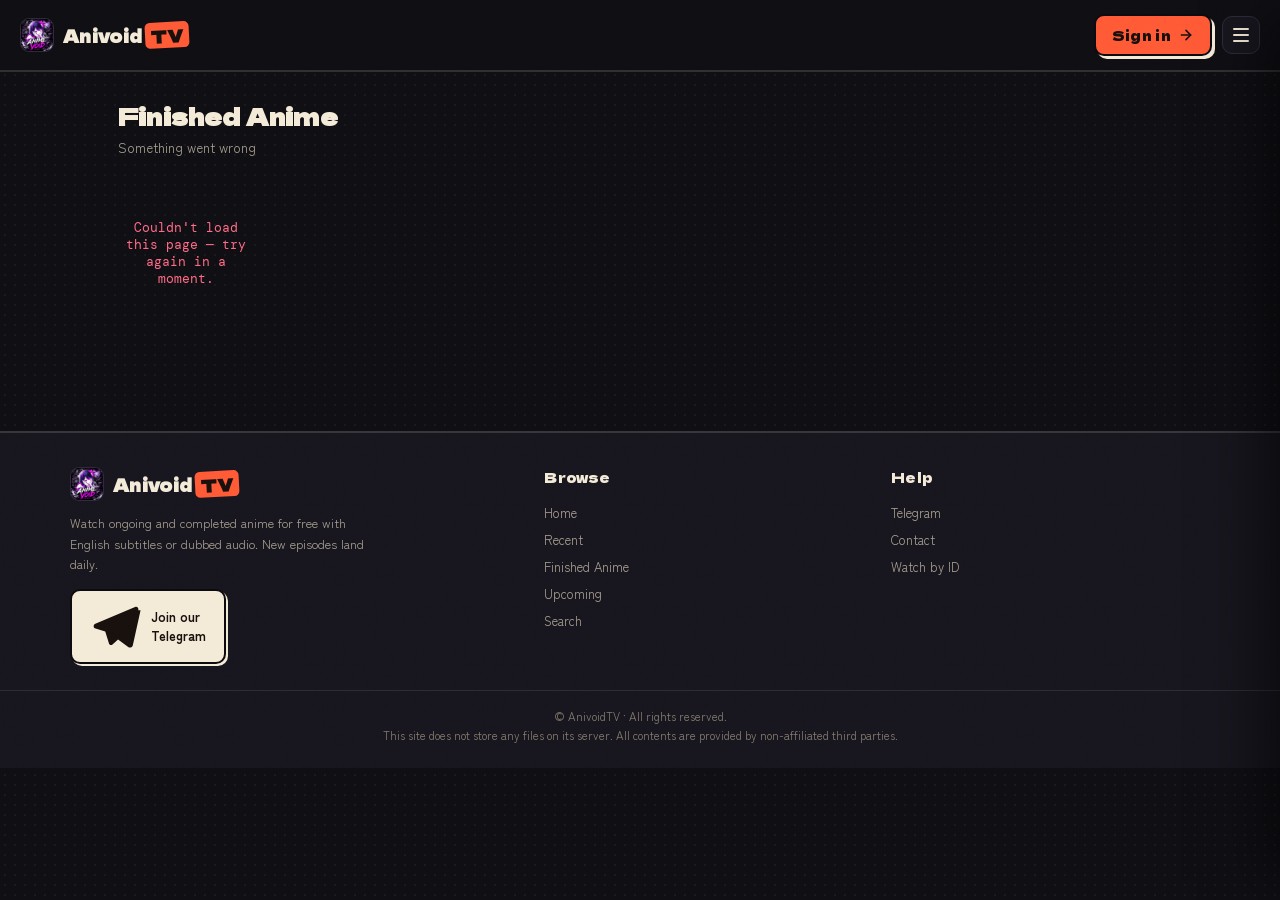
==== commit ad92fe53: "Akane-Ayato" ====
--- a/aired.html
+++ b/aired.html
@@ -7,10 +7,12 @@
 <link rel="icon" type="image/svg+xml" href="assets/favicon.svg">
 <link rel="apple-touch-icon" href="assets/favicon.svg">
 <link rel="preconnect" href="https://fonts.googleapis.com">
-<link href="https://fonts.googleapis.com/css2?family=Sora:wght@500;600;700&family=Plus+Jakarta+Sans:wght@400;500;600;700&family=JetBrains+Mono:wght@500&display=swap" rel="stylesheet">
+<link href="https://fonts.googleapis.com/css2?family=Dela+Gothic+One&family=Zen+Kaku+Gothic+New:wght@400;500;700;900&family=DM+Mono:wght@400;500&display=swap" rel="stylesheet">
 <link rel="stylesheet" href="assets/style.css">
 <link rel="stylesheet" href="assets/site.css">
 <link rel="stylesheet" href="assets/effects.css">
+<link rel="stylesheet" href="assets/decorations.css">
+<link rel="stylesheet" href="assets/bannerfx.css">
 <link rel="stylesheet" href="assets/theme.css">
 <style>
   .wrap{ max-width:1080px; margin:0 auto; padding:26px 18px 40px; }
@@ -107,6 +109,9 @@
 
 <script src="assets/nav.js"></script>
 <script src="assets/icons.js"></script>
+<script src="assets/fx-recipes.js"></script>
+<script src="assets/decorations.js"></script>
+<script src="assets/bannerfx.js"></script>
 <script src="assets/site.js"></script>
 <script src="assets/pages/aired.js"></script>
 
--- a/assets/style.css
+++ b/assets/style.css
@@ -4,21 +4,21 @@
    ============================================================ */
 
 :root{
-  --bg: #14111a;
-  --bg-raise: #1c1824;
-  --bg-raise-2: #241f2e;
-  --line: #322b3c;
-  --text: #f1ece8;
-  --muted: #9a90a8;
-  --caramel: #e8a854;
-  --blush: #ff6fa5;
-  --blush-dim: #ff6fa533;
-  --kaiju-green: #6fd6a0;
+  --bg: #0f0e13;
+  --bg-raise: #17151d;
+  --bg-raise-2: #201d28;
+  --line: #2e2a39;
+  --text: #f4ead8;
+  --muted: #a89f90;
+  --caramel: #ffbe3b;
+  --blush: #ff5a36;
+  --blush-dim: #ff5a3633;
+  --kaiju-green: #38d6a0;
   --telegram: #3fa8e8;
   --radius: 14px;
-  --font-display: "Fredoka", sans-serif;
-  --font-body: "Inter", sans-serif;
-  --font-mono: "JetBrains Mono", monospace;
+  --font-display: "Dela Gothic One", "Zen Kaku Gothic New", sans-serif;
+  --font-body: "Zen Kaku Gothic New", system-ui, sans-serif;
+  --font-mono: "DM Mono", ui-monospace, monospace;
 }
 
 *{ box-sizing:border-box; margin:0; padding:0; }
@@ -26,8 +26,8 @@
 
 body{
   background:
-    radial-gradient(ellipse 900px 500px at 15% -10%, #3a1f3a55, transparent),
-    radial-gradient(ellipse 700px 500px at 100% 0%, #2a2a4a44, transparent),
+    radial-gradient(ellipse 900px 500px at 15% -10%, #2a141055, transparent),
+    radial-gradient(ellipse 700px 500px at 100% 0%, #10302a44, transparent),
     var(--bg);
   color:var(--text);
   font-family:var(--font-body);
@@ -346,7 +346,7 @@
 .primary-btn{
   background: linear-gradient(135deg, var(--blush), var(--caramel));
   border:0;
-  color:#1c1420;
+  color:#17100c;
   font-family:var(--font-display);
   font-weight:600;
   font-size:15px;
--- a/assets/site.css
+++ b/assets/site.css
@@ -3,7 +3,7 @@
    Loaded after style.css on every page.
    ============================================================ */
 :root{
-  --ok:#6fd6a0; --warn:#e8a854; --danger:#ff6b6b;
+  --ok:#38d6a0; --warn:#ffbe3b; --danger:#ff6b86;
   --glass:rgba(28,24,36,.92);
 }
 .sr-only{ position:absolute; width:1px; height:1px; overflow:hidden; clip:rect(0 0 0 0); white-space:nowrap; }
@@ -14,7 +14,7 @@
   padding:10px 16px; border-radius:11px; transition:border-color .15s, transform .12s, background .15s, opacity .15s; white-space:nowrap; }
 .btn:hover:not(:disabled){ border-color:var(--blush); background:var(--bg-raise-2); transform:translateY(-1px); }
 .btn:disabled{ opacity:.5; cursor:not-allowed; }
-.btn.primary{ background:linear-gradient(135deg,var(--blush),var(--caramel)); color:#1c1420; border:0; font-family:var(--font-display); font-size:14.5px; }
+.btn.primary{ background:linear-gradient(135deg,var(--blush),var(--caramel)); color:#17100c; border:0; font-family:var(--font-display); font-size:14.5px; }
 .btn.ghost{ background:transparent; }
 .btn.danger:hover:not(:disabled){ border-color:var(--danger); color:var(--danger); }
 .btn.sm{ padding:7px 12px; font-size:12.5px; border-radius:9px; }
@@ -32,34 +32,17 @@
 .hint{ font-size:12px; color:var(--muted); margin:-6px 0 12px; line-height:1.5; }
 
 /* ---------- avatars + frames (pure CSS profile-picture effects) ---------- */
-.av{ --s:40px; position:relative; width:var(--s); height:var(--s); flex-shrink:0; display:inline-block; }
-.av-in{ position:absolute; inset:0; border-radius:50%; display:flex; align-items:center; justify-content:center; overflow:hidden;
-  font-family:var(--font-display); font-weight:600; color:#fff; font-size:calc(var(--s) * .44); text-shadow:0 1px 3px #0006;
-  box-shadow:inset 0 0 0 1px #ffffff22; }
-.av-ring{ position:absolute; inset:-4px; border-radius:50%; pointer-events:none; display:none;
-  -webkit-mask:radial-gradient(farthest-side,transparent calc(100% - 3.5px),#000 calc(100% - 3px)); mask:radial-gradient(farthest-side,transparent calc(100% - 3.5px),#000 calc(100% - 3px)); }
-.bg0{ background:linear-gradient(135deg,#ff6fa5,#e8a854);} .bg1{ background:linear-gradient(135deg,#6fd6a0,#3fa8e8);}
-.bg2{ background:linear-gradient(135deg,#8b5cf6,#ff6fa5);} .bg3{ background:linear-gradient(135deg,#3fa8e8,#6366f1);}
+.bg0{ background:linear-gradient(135deg,#ff5a36,#ffbe3b);} .bg1{ background:linear-gradient(135deg,#38d6a0,#3fa8e8);}
+.bg2{ background:linear-gradient(135deg,#e8482a,#ff5a36);} .bg3{ background:linear-gradient(135deg,#3fa8e8,#6366f1);}
 .bg4{ background:linear-gradient(135deg,#f97316,#ef4444);} .bg5{ background:linear-gradient(135deg,#14b8a6,#84cc16);}
-.bg6{ background:linear-gradient(135deg,#ec4899,#8b5cf6);} .bg7{ background:linear-gradient(135deg,#475569,#1e293b);}
+.bg6{ background:linear-gradient(135deg,#ec4899,#e8482a);} .bg7{ background:linear-gradient(135deg,#475569,#1e293b);}
 .bg8{ background:linear-gradient(135deg,#eab308,#f97316);} .bg9{ background:linear-gradient(135deg,#22d3ee,#3b82f6);}
 .bg10{ background:linear-gradient(135deg,#a855f7,#312e81);} .bg11{ background:linear-gradient(135deg,#f472b6,#fb7185);}
 @keyframes spin{ to{ transform:rotate(360deg); } }
-@keyframes pulseGlow{ 0%,100%{ box-shadow:0 0 6px 1px var(--blush-dim);} 50%{ box-shadow:0 0 16px 4px #ff6fa588; } }
-@keyframes floaty{ 0%,100%{ transform:translateY(0) rotate(0);} 50%{ transform:translateY(-3px) rotate(12deg);} }
-.frame-glow .av-in{ animation:pulseGlow 2.4s ease-in-out infinite; }
-.frame-sakura .av-ring,.frame-neon .av-ring,.frame-flame .av-ring,.frame-galaxy .av-ring,.frame-rainbow .av-ring{ display:block; animation:spin 6s linear infinite; }
-.frame-sakura .av-ring{ background:conic-gradient(#ffb3d1,#ff6fa5,#ffd1e3,#ff6fa5,#ffb3d1); }
-.frame-neon .av-ring{ background:conic-gradient(#00f0ff,#7a5cff,#ff3df2,#00f0ff); filter:drop-shadow(0 0 4px #00f0ff); }
-.frame-flame .av-ring{ background:conic-gradient(#ffd23f,#ff7a18,#e63946,#ff7a18,#ffd23f); animation-duration:3s; filter:drop-shadow(0 0 5px #ff7a18); }
-.frame-galaxy .av-ring{ background:conic-gradient(#6d28d9,#22d3ee,#a78bfa,#f0abfc,#6d28d9); animation-duration:9s; filter:drop-shadow(0 0 5px #8b5cf6); }
-.frame-rainbow .av-ring{ background:conic-gradient(red,orange,yellow,lime,cyan,blue,magenta,red); animation-duration:4s; }
-.frame-sakura::after,.frame-flame::after,.frame-galaxy::after{ position:absolute; top:-7px; right:-5px; font-size:calc(var(--s) * .32); animation:floaty 2.6s ease-in-out infinite; pointer-events:none; }
-.frame-sakura::after{ content:"🌸"; } .frame-flame::after{ content:"🔥"; } .frame-galaxy::after{ content:"✨"; }
 
 /* ---------- nav profile button + dropdown ---------- */
 .nav-slot{ position:relative; display:flex; align-items:center; }
-.signin-btn{ display:inline-flex; align-items:center; gap:7px; background:linear-gradient(135deg,var(--blush),var(--caramel)); color:#1c1420; border:0;
+.signin-btn{ display:inline-flex; align-items:center; gap:7px; background:linear-gradient(135deg,var(--blush),var(--caramel)); color:#17100c; border:0;
   font-family:var(--font-display); font-weight:600; font-size:14px; padding:9px 16px; border-radius:10px; cursor:pointer; transition:transform .12s; }
 .signin-btn:hover{ transform:translateY(-1px); }
 .signin-btn svg{ width:16px; height:16px; }
@@ -74,8 +57,8 @@
 .pm-link{ display:flex; align-items:center; gap:11px; padding:10px 12px; border-radius:9px; font-size:13.5px; font-weight:500; color:var(--text); width:100%; background:none; border:0; cursor:pointer; text-align:left; }
 .pm-link:hover{ background:var(--bg-raise-2); }
 .pm-link svg{ width:16px; height:16px; color:var(--muted); flex-shrink:0; }
-.pm-link .soon{ margin-left:auto; font-family:var(--font-mono); font-size:9.5px; color:var(--caramel); border:1px solid #e8a85455; padding:1px 6px; border-radius:99px; }
-.pm-link.out{ border-top:1px solid var(--line); border-radius:0 0 9px 9px; margin-top:4px; color:#ffb1b1; }
+.pm-link .soon{ margin-left:auto; font-family:var(--font-mono); font-size:9.5px; color:var(--caramel); border:1px solid #ffbe3b55; padding:1px 6px; border-radius:99px; }
+.pm-link.out{ border-top:1px solid var(--line); border-radius:0 0 9px 9px; margin-top:4px; color:#ffb4c2; }
 
 /* ---------- auth popup ---------- */
 .auth-overlay{ position:fixed; inset:0; z-index:200; background:#0a0810d9; backdrop-filter:blur(4px); display:flex; align-items:center; justify-content:center;
@@ -84,21 +67,22 @@
 .auth-modal{ position:relative; width:min(760px,100%); display:grid; grid-template-columns:300px 1fr; background:var(--bg-raise); border:1px solid var(--line);
   border-radius:18px; overflow:hidden; box-shadow:0 40px 80px -20px #000; transform:translateY(14px) scale(.98); transition:transform .25s cubic-bezier(.16,.84,.44,1); margin:auto; }
 .auth-overlay.open .auth-modal{ transform:none; }
-.auth-art{ position:relative; background:radial-gradient(ellipse at 30% 20%,#ff6fa544,transparent 60%),radial-gradient(ellipse at 80% 90%,#8b5cf655,transparent 55%),#1a1522;
+.auth-art{ position:relative; background:radial-gradient(ellipse at 30% 20%,#ff5a3644,transparent 60%),radial-gradient(ellipse at 80% 90%,#e8482a55,transparent 55%),#13111a;
   display:flex; flex-direction:column; align-items:center; justify-content:center; gap:14px; padding:28px; text-align:center; overflow:hidden; }
-.auth-art img{ width:96px; height:96px; border-radius:24px; object-fit:cover; border:2px solid #ffffff22; box-shadow:0 18px 40px -10px #ff6fa588; }
+.auth-art img{ width:96px; height:96px; border-radius:24px; object-fit:cover; border:2px solid #ffffff22; box-shadow:0 18px 40px -10px #ff5a3688; }
 .auth-art h3{ font-family:var(--font-display); font-size:22px; }
 .auth-art h3 span{ color:var(--blush); }
 .auth-art p{ color:var(--muted); font-size:13px; line-height:1.55; max-width:24ch; }
-.auth-art ul{ list-style:none; font-size:12.5px; color:#d8d2e0; display:flex; flex-direction:column; gap:7px; margin-top:4px; text-align:left; }
-.petal{ position:absolute; top:-20px; font-size:16px; opacity:.7; animation:fall linear infinite; pointer-events:none; }
-@keyframes fall{ to{ transform:translateY(520px) rotate(300deg); opacity:0; } }
+.auth-art li{ display:flex; align-items:center; gap:10px; }
+.auth-art ul{ list-style:none; font-size:12.5px; color:#e8dcc8; display:flex; flex-direction:column; gap:9px; margin-top:6px; text-align:left; }
+.auth-art li{ display:flex; align-items:center; gap:10px; }
+
 .auth-body{ padding:30px 30px 24px; min-width:0; }
 .auth-body h2{ font-family:var(--font-display); font-size:28px; margin-bottom:2px; }
 .auth-body .sub{ color:var(--muted); font-size:13px; margin-bottom:18px; }
 .auth-x{ position:absolute; top:12px; right:14px; z-index:2; background:none; border:0; color:var(--muted); font-size:24px; line-height:1; cursor:pointer; width:34px; height:34px; border-radius:50%; }
 .auth-x:hover{ background:var(--bg-raise-2); color:var(--text); }
-.auth-notice{ background:var(--blush-dim); border:1px solid #ff6fa555; color:#ffd1e3; font-size:12.5px; padding:9px 12px; border-radius:10px; margin-bottom:14px; display:none; }
+.auth-notice{ background:var(--blush-dim); border:1px solid #ff5a3655; color:#ffd9cf; font-size:12.5px; padding:9px 12px; border-radius:10px; margin-bottom:14px; display:none; }
 .auth-msg{ min-height:18px; font-size:12.5px; margin:2px 0 10px; color:var(--danger); }
 .auth-msg.ok{ color:var(--ok); }
 .captcha-row{ display:flex; gap:8px; align-items:stretch; margin-bottom:10px; }
@@ -129,15 +113,15 @@
 
 /* ---------- footer ---------- */
 .site-footer{ margin-top:64px; position:relative; border-top:1px solid var(--line); background:
-  radial-gradient(ellipse 700px 260px at 85% 120%,#ff6fa518,transparent),radial-gradient(ellipse 600px 240px at 0% 100%,#8b5cf61c,transparent),#110e17; }
+  radial-gradient(ellipse 700px 260px at 85% 120%,#ff5a3618,transparent),radial-gradient(ellipse 600px 240px at 0% 100%,#e8482a1c,transparent),#09080c; }
 .sf-inner{ max-width:1180px; margin:0 auto; padding:34px 20px 26px; display:grid; grid-template-columns:1.4fr 1fr 1fr; gap:28px; }
 .sf-brand .logo{ margin-bottom:12px; }
 .sf-brand p{ color:var(--muted); font-size:12.5px; line-height:1.65; max-width:44ch; }
-.sf-join{ display:inline-flex; align-items:center; gap:8px; margin-top:14px; background:#fff; color:#17131d; font-weight:600; font-size:13px; padding:9px 18px; border-radius:99px; }
+.sf-join{ display:inline-flex; align-items:center; gap:8px; margin-top:14px; background:#fff; color:#0d0c11; font-weight:600; font-size:13px; padding:9px 18px; border-radius:99px; }
 .sf-col h4{ font-family:var(--font-display); font-size:14px; margin-bottom:12px; }
 .sf-col a{ display:block; color:var(--muted); font-size:13px; padding:4px 0; transition:color .15s; }
 .sf-col a:hover{ color:var(--blush); }
-.sf-bottom{ border-top:1px solid var(--line); text-align:center; padding:16px 20px 22px; color:#7d7390; font-size:11.5px; line-height:1.7; }
+.sf-bottom{ border-top:1px solid var(--line); text-align:center; padding:16px 20px 22px; color:#857b6f; font-size:11.5px; line-height:1.7; }
 @media (max-width:760px){ .sf-inner{ grid-template-columns:1fr 1fr; } .sf-brand{ grid-column:1/-1; } }
 
 /* ---------- anime status chips for list buttons ---------- */
@@ -148,10 +132,10 @@
 .list-menu button{ display:flex; align-items:center; gap:10px; width:100%; background:none; border:0; color:var(--text); padding:10px 12px; border-radius:8px; cursor:pointer; font-size:13.5px; text-align:left; }
 .list-menu button:hover{ background:var(--bg-raise-2); }
 .list-menu button.on{ color:var(--blush); }
-.list-menu button.on::after{ content:"✓"; margin-left:auto; }
+.list-menu button.on::after{ content:""; margin-left:auto; width:9px; height:5px; border-left:2px solid currentColor; border-bottom:2px solid currentColor; transform:rotate(-45deg) translateY(-2px); }
 .list-menu .dot{ width:9px; height:9px; border-radius:50%; }
-.list-menu .rm{ border-top:1px solid var(--line); border-radius:0 0 8px 8px; margin-top:4px; color:#ffb1b1; }
-.st-watching{ background:#3fa8e8;} .st-completed{ background:#6fd6a0;} .st-on_hold{ background:#e8a854;} .st-dropped{ background:#ff6b6b;} .st-plan_to_watch{ background:#9a90a8;}
+.list-menu .rm{ border-top:1px solid var(--line); border-radius:0 0 8px 8px; margin-top:4px; color:#ffb4c2; }
+.st-watching{ background:#3fa8e8;} .st-completed{ background:#38d6a0;} .st-on_hold{ background:#ffbe3b;} .st-dropped{ background:#ff6b86;} .st-plan_to_watch{ background:#a89f90;}
 
 /* ---------- comments ---------- */
 .comments{ margin-top:44px; }
@@ -173,8 +157,8 @@
 .cm-meta{ display:flex; flex-wrap:wrap; gap:8px; align-items:baseline; font-size:12px; color:var(--muted); }
 .cm-meta a{ color:var(--text); font-weight:700; font-size:13.5px; }
 .cm-meta a:hover{ color:var(--blush); }
-.rank-pill{ font-family:var(--font-mono); font-size:10px; padding:2px 8px; border-radius:99px; border:1px solid #ff6fa544; color:var(--blush); }
-.cm-text{ margin:6px 0 8px; font-size:14px; line-height:1.6; white-space:pre-wrap; word-break:break-word; color:#e6e0ee; }
+.rank-pill{ font-family:var(--font-mono); font-size:10px; padding:2px 8px; border-radius:99px; border:1px solid #ff5a3644; color:var(--blush); }
+.cm-text{ margin:6px 0 8px; font-size:14px; line-height:1.6; white-space:pre-wrap; word-break:break-word; color:#ebdfcb; }
 .cm-actions{ display:flex; gap:14px; align-items:center; font-size:12px; color:var(--muted); }
 .cm-actions button{ background:none; border:0; color:inherit; cursor:pointer; display:inline-flex; align-items:center; gap:5px; font-size:12px; padding:2px 0; }
 .cm-actions button:hover{ color:var(--text); } .cm-actions button.on{ color:var(--blush); }
@@ -196,9 +180,19 @@
 .cw-card:hover .cw-link img{ transform:scale(1.05); }
 .cw-link::after{ content:""; position:absolute; inset:0; background:linear-gradient(180deg,transparent 40%,#000a); }
 .cw-ep{ position:absolute; left:8px; bottom:8px; z-index:2; font-family:var(--font-mono); font-size:11px; background:#000a; border:1px solid #ffffff22; padding:3px 8px; border-radius:99px; }
-.cw-play{ position:absolute; z-index:2; right:8px; bottom:8px; width:30px; height:30px; border-radius:50%; background:linear-gradient(135deg,var(--blush),var(--caramel)); color:#1c1420; display:flex; align-items:center; justify-content:center; }
+.cw-play{ position:absolute; z-index:2; right:8px; bottom:8px; width:30px; height:30px; border-radius:50%; background:linear-gradient(135deg,var(--blush),var(--caramel)); color:#17100c; display:flex; align-items:center; justify-content:center; }
 .cw-play svg{ width:13px; height:13px; margin-left:2px; }
 .cw-x{ position:absolute; top:7px; right:7px; z-index:3; width:26px; height:26px; border-radius:50%; background:#000b; border:1px solid #ffffff2a; color:#fff; cursor:pointer; font-size:11px; opacity:.85; transition:background .15s, transform .15s; }
 .cw-x:hover{ background:var(--danger); transform:scale(1.1); }
 .cw-title{ font-size:13px; font-weight:600; line-height:1.3; display:-webkit-box; -webkit-line-clamp:1; -webkit-box-orient:vertical; overflow:hidden; }
 .cw-title:hover{ color:var(--blush); }
+
+/* comments v2 */
+.cm.cardfx{ border:1px solid var(--line); background:var(--bg-raise); border-radius:16px; padding:14px; margin-bottom:12px; transition:transform .15s; }
+.cm-replies .cm.cardfx{ margin:8px 0 0; padding:10px 12px; }
+.cm-replies{ border-left:0!important; padding-left:0!important; }
+.cm-compose .cm-who{ margin-bottom:8px; font-size:14px; }
+.cm-compose .row{ gap:10px; }
+.cm-compose .row #cm-left{ margin-left:auto; }
+.attached{ display:flex; align-items:center; gap:12px; margin:8px 0; }
+.cm-compose textarea{ background:var(--bg)!important; }
--- a/assets/effects.css
+++ b/assets/effects.css
@@ -0,0 +1,67 @@
+/* GENERATED by tools/gen_effects.py. Do not edit by hand. Name effects + card styles only; decorations and banner scenes are SVG built by decorations.js / bannerfx.js */
+
+/* ---- name effects (.nm) ---- */
+.nm{font-weight:700;position:relative;display:inline-block;max-width:100%;overflow:hidden;text-overflow:ellipsis;white-space:nowrap;vertical-align:bottom}
+.nm[class*="fx-name-grad"],.nm[class*="fx-name-shimmer"],.nm.fx-name-rainbow,.nm.fx-name-metal_gold{-webkit-background-clip:text;background-clip:text;color:transparent;-webkit-text-fill-color:transparent}
+@keyframes nmFlow{to{background-position:200% 0}}
+@keyframes nmGlow{0%,100%{text-shadow:0 0 4px var(--c),0 0 9px var(--c)}50%{text-shadow:0 0 8px var(--c),0 0 22px var(--c),0 0 34px var(--c)}}
+@keyframes nmShimmer{from{background-position:150% 0}to{background-position:-50% 0}}
+@keyframes nmFlicker{0%,19%,22%,62%,64%,100%{opacity:1}20%,21%,63%{opacity:.45}}
+@keyframes nmGlitchA{0%,90%,100%{transform:translate(0);clip-path:inset(0 0 0 0)}92%{transform:translate(-2px,1px);clip-path:inset(10% 0 55% 0)}95%{transform:translate(2px,-1px);clip-path:inset(60% 0 8% 0)}}
+@keyframes nmGlitchB{0%,88%,100%{transform:translate(0);clip-path:inset(0 0 0 0)}90%{transform:translate(2px,0);clip-path:inset(45% 0 20% 0)}94%{transform:translate(-2px,1px);clip-path:inset(5% 0 70% 0)}}
+@keyframes nmMetal{to{background-position:0 200%}}
+
+.nm.fx-name-grad_aurora{background-image:linear-gradient(90deg,#4ff0d2,#8a7bff,#ff5fa8,#4ff0d2);background-size:200% auto;animation:nmFlow 4s linear infinite}
+.nm.fx-name-grad_ember{background-image:linear-gradient(90deg,#ffd23f,#ff7a18,#e63946,#ffd23f);background-size:200% auto;animation:nmFlow 4s linear infinite}
+.nm.fx-name-grad_ocean{background-image:linear-gradient(90deg,#00e5ff,#2979ff,#7c4dff,#00e5ff);background-size:200% auto;animation:nmFlow 4s linear infinite}
+.nm.fx-name-grad_toxic{background-image:linear-gradient(90deg,#b6ff3b,#00e676,#00bfa5,#b6ff3b);background-size:200% auto;animation:nmFlow 4s linear infinite}
+.nm.fx-name-grad_royal{background-image:linear-gradient(90deg,#fff3b0,#ffd700,#b8860b,#fff3b0);background-size:200% auto;animation:nmFlow 4s linear infinite}
+.nm.fx-name-grad_frost{background-image:linear-gradient(90deg,#ffffff,#7fd8ff,#c9f0ff,#ffffff);background-size:200% auto;animation:nmFlow 4s linear infinite}
+.nm.fx-name-grad_sunset{background-image:linear-gradient(90deg,#ffb347,#ff6a88,#ff9a8b,#ffb347);background-size:200% auto;animation:nmFlow 4s linear infinite}
+.nm.fx-name-grad_candy{background-image:linear-gradient(90deg,#ff8ad8,#8ad6ff,#fff08a,#ff8ad8);background-size:200% auto;animation:nmFlow 4s linear infinite}
+.nm.fx-name-grad_mint{background-image:linear-gradient(90deg,#e8fff5,#3ddbb0,#a8ffd9,#e8fff5);background-size:200% auto;animation:nmFlow 4s linear infinite}
+.nm.fx-name-grad_violet{background-image:linear-gradient(90deg,#ff9ae6,#8a3dff,#d6a8ff,#ff9ae6);background-size:200% auto;animation:nmFlow 4s linear infinite}
+.nm.fx-name-glow_aqua{--c:#4ff0d2;color:#fff;animation:nmGlow 2.6s ease-in-out infinite}
+.nm.fx-name-glow_rose{--c:#ff5fa8;color:#fff;animation:nmGlow 2.6s ease-in-out infinite}
+.nm.fx-name-glow_gold{--c:#ffd23f;color:#fff;animation:nmGlow 2.6s ease-in-out infinite}
+.nm.fx-name-glow_lime{--c:#b6ff3b;color:#fff;animation:nmGlow 2.6s ease-in-out infinite}
+.nm.fx-name-glow_violet{--c:#a78bff;color:#fff;animation:nmGlow 2.6s ease-in-out infinite}
+.nm.fx-name-glow_white{--c:#ffffff;color:#fff;animation:nmGlow 2.6s ease-in-out infinite}
+.nm.fx-name-shimmer_aqua{background-image:linear-gradient(110deg,#4ff0d2 38%,#fff 50%,#4ff0d2 62%);background-size:250% 100%;animation:nmShimmer 2.8s linear infinite}
+.nm.fx-name-shimmer_rose{background-image:linear-gradient(110deg,#ff5fa8 38%,#fff 50%,#ff5fa8 62%);background-size:250% 100%;animation:nmShimmer 2.8s linear infinite}
+.nm.fx-name-shimmer_gold{background-image:linear-gradient(110deg,#ffd23f 38%,#fff 50%,#ffd23f 62%);background-size:250% 100%;animation:nmShimmer 2.8s linear infinite}
+.nm.fx-name-shimmer_violet{background-image:linear-gradient(110deg,#a78bff 38%,#fff 50%,#a78bff 62%);background-size:250% 100%;animation:nmShimmer 2.8s linear infinite}
+.nm.fx-name-flicker_aqua{color:#4ff0d2;text-shadow:0 0 3px #4ff0d2,0 0 10px #4ff0d2,0 0 22px #4ff0d2;animation:nmFlicker 3.4s infinite}
+.nm.fx-name-flicker_rose{color:#ff5fa8;text-shadow:0 0 3px #ff5fa8,0 0 10px #ff5fa8,0 0 22px #ff5fa8;animation:nmFlicker 3.4s infinite}
+.nm.fx-name-flicker_lime{color:#b6ff3b;text-shadow:0 0 3px #b6ff3b,0 0 10px #b6ff3b,0 0 22px #b6ff3b;animation:nmFlicker 3.4s infinite}
+.nm.fx-name-glitch_aqua{color:#fff;overflow:visible}.nm.fx-name-glitch_aqua::before,.nm.fx-name-glitch_aqua::after{content:attr(data-text);position:absolute;left:0;top:0;width:100%;overflow:hidden}.nm.fx-name-glitch_aqua::before{color:#4ff0d2;animation:nmGlitchA 3s infinite}.nm.fx-name-glitch_aqua::after{color:#ff3df2;animation:nmGlitchB 3.4s infinite}
+.nm.fx-name-glitch_rose{color:#fff;overflow:visible}.nm.fx-name-glitch_rose::before,.nm.fx-name-glitch_rose::after{content:attr(data-text);position:absolute;left:0;top:0;width:100%;overflow:hidden}.nm.fx-name-glitch_rose::before{color:#ff5fa8;animation:nmGlitchA 3s infinite}.nm.fx-name-glitch_rose::after{color:#ff3df2;animation:nmGlitchB 3.4s infinite}
+.nm.fx-name-rainbow{background-image:linear-gradient(90deg,red,orange,yellow,lime,cyan,blue,magenta,red);background-size:300% auto;animation:nmFlow 5s linear infinite}
+.nm.fx-name-metal_gold{background-image:linear-gradient(180deg,#fff7c2 0%,#f5c542 30%,#b8860b 50%,#ffe58f 70%,#fff7c2 100%);background-size:100% 200%;animation:nmMetal 3s linear infinite;filter:drop-shadow(0 1px 0 #6b4a00)}
+.nm.fx-name-outline{color:transparent;-webkit-text-stroke:1px #4ff0d2;text-shadow:0 0 10px #4ff0d288}
+
+/* ---- card styles (apply to .cardfx containers) ---- */
+@keyframes cardFlow{to{background-position:300% 0}}
+@keyframes cardHolo{from{background-position:0 0}to{background-position:300% 0}}
+
+.cardfx.fx-card-gborder_aurora{border:1px solid transparent;background:linear-gradient(var(--bg-raise),var(--bg-raise)) padding-box,linear-gradient(135deg,#4ff0d2,#8a7bff,#ff5fa8) border-box;box-shadow:0 0 28px -12px #8a7bffcc}
+.cardfx.fx-card-gborder_ember{border:1px solid transparent;background:linear-gradient(var(--bg-raise),var(--bg-raise)) padding-box,linear-gradient(135deg,#ffd23f,#ff7a18,#e63946) border-box;box-shadow:0 0 28px -12px #ff7a18cc}
+.cardfx.fx-card-gborder_ocean{border:1px solid transparent;background:linear-gradient(var(--bg-raise),var(--bg-raise)) padding-box,linear-gradient(135deg,#00e5ff,#2979ff,#7c4dff) border-box;box-shadow:0 0 28px -12px #2979ffcc}
+.cardfx.fx-card-gborder_violet{border:1px solid transparent;background:linear-gradient(var(--bg-raise),var(--bg-raise)) padding-box,linear-gradient(135deg,#ff9ae6,#8a3dff,#d6a8ff) border-box;box-shadow:0 0 28px -12px #8a3dffcc}
+.cardfx.fx-card-gborder_mint{border:1px solid transparent;background:linear-gradient(var(--bg-raise),var(--bg-raise)) padding-box,linear-gradient(135deg,#e8fff5,#3ddbb0,#a8ffd9) border-box;box-shadow:0 0 28px -12px #3ddbb0cc}
+.cardfx.fx-card-gborder_sunset{border:1px solid transparent;background:linear-gradient(var(--bg-raise),var(--bg-raise)) padding-box,linear-gradient(135deg,#ffb347,#ff6a88,#ff9a8b) border-box;box-shadow:0 0 28px -12px #ff6a88cc}
+.cardfx.fx-card-glass_aqua{background:linear-gradient(135deg,#4ff0d222,transparent 60%),rgba(255,255,255,.04);border:1px solid #4ff0d255;-webkit-backdrop-filter:blur(10px);backdrop-filter:blur(10px)}
+.cardfx.fx-card-glass_rose{background:linear-gradient(135deg,#ff5fa822,transparent 60%),rgba(255,255,255,.04);border:1px solid #ff5fa855;-webkit-backdrop-filter:blur(10px);backdrop-filter:blur(10px)}
+.cardfx.fx-card-glass_violet{background:linear-gradient(135deg,#a78bff22,transparent 60%),rgba(255,255,255,.04);border:1px solid #a78bff55;-webkit-backdrop-filter:blur(10px);backdrop-filter:blur(10px)}
+.cardfx.fx-card-holo_aurora{background:linear-gradient(115deg,var(--bg-raise) 28%,#4ff0d233 42%,#8a7bff33 52%,#ff5fa833 62%,var(--bg-raise) 76%);background-size:300% 100%;animation:cardHolo 7s linear infinite;border:1px solid #8a7bff77}
+.cardfx.fx-card-holo_candy{background:linear-gradient(115deg,var(--bg-raise) 28%,#ff8ad833 42%,#8ad6ff33 52%,#fff08a33 62%,var(--bg-raise) 76%);background-size:300% 100%;animation:cardHolo 7s linear infinite;border:1px solid #8ad6ff77}
+.cardfx.fx-card-neon_aqua{border:1px solid #4ff0d2;box-shadow:0 0 0 1px #4ff0d233,0 0 20px -3px #4ff0d277,inset 0 0 22px -10px #4ff0d288}
+.cardfx.fx-card-neon_rose{border:1px solid #ff5fa8;box-shadow:0 0 0 1px #ff5fa833,0 0 20px -3px #ff5fa877,inset 0 0 22px -10px #ff5fa888}
+.cardfx.fx-card-neon_gold{border:1px solid #ffd23f;box-shadow:0 0 0 1px #ffd23f33,0 0 20px -3px #ffd23f77,inset 0 0 22px -10px #ffd23f88}
+.cardfx.fx-card-flow_ocean{background:linear-gradient(120deg,#00e5ff2a,#2979ff2a,#7c4dff2a,#00e5ff2a) 0 0/300% 100%,var(--bg-raise);animation:cardFlow 9s linear infinite;border:1px solid #2979ff66}
+.cardfx.fx-card-flow_ember{background:linear-gradient(120deg,#ffd23f2a,#ff7a182a,#e639462a,#ffd23f2a) 0 0/300% 100%,var(--bg-raise);animation:cardFlow 9s linear infinite;border:1px solid #ff7a1866}
+
+@media (prefers-reduced-motion:reduce){
+  .nm,.nm::before,.nm::after,.cardfx{animation:none!important}
+}
+
--- a/assets/decorations.css
+++ b/assets/decorations.css
@@ -0,0 +1,39 @@
+/* Avatar decorations + animations. The SVG itself is built by decorations.js */
+.av{ --spd:1; position:relative; display:inline-block; width:var(--s,40px); height:var(--s,40px); flex-shrink:0; }
+.av:hover{ --spd:2.4; }
+.av-in{ position:absolute; inset:0; z-index:1; border-radius:50%; display:flex; align-items:center; justify-content:center; overflow:hidden; color:#fff; font-family:var(--font-display); font-size:calc(var(--s) * .42); box-shadow:inset 0 0 0 2px #120f16, inset 0 0 0 3px #ffffff1f; }
+.deco{ position:absolute; left:50%; top:50%; width:calc(var(--s) * 1.39); height:calc(var(--s) * 1.39); transform:translate(-50%,-50%); pointer-events:none; overflow:visible; }
+.deco.back{ z-index:0; } .deco.front{ z-index:2; }
+.av.has-deco{ cursor:pointer; }
+.deco *{ transform-box:view-box; transform-origin:0 0; }
+.deco [class^="a-"]{ animation-duration:calc(var(--t,3s) / var(--spd,1)); animation-delay:var(--d,0s); animation-iteration-count:infinite; animation-timing-function:ease-in-out; }
+.a-spin{ animation-name:dSpin; animation-timing-function:linear!important; } .a-spinR{ animation-name:dSpinR; animation-timing-function:linear!important; }
+.a-sway{ animation-name:dSway; animation-direction:alternate; } .a-pulse{ animation-name:dPulse; animation-direction:alternate; } .a-bloom{ animation-name:dBloom; animation-direction:alternate; }
+.a-flick{ animation-name:dFlick; animation-direction:alternate; } .a-twinkle{ animation-name:dTwinkle; } .a-bob{ animation-name:dBob; animation-direction:alternate; }
+.a-twitch{ animation-name:dTwitch; } .a-wiggle{ animation-name:dWiggle; animation-direction:alternate; } .a-glint{ animation-name:dTwinkle; }
+.a-flap{ animation-name:dFlap; animation-direction:alternate; } .a-rise{ animation-name:dRise; animation-timing-function:ease-out!important; } .a-fall{ animation-name:dFall; animation-timing-function:linear!important; }
+.a-puff{ animation-name:dPuff; animation-timing-function:ease-out!important; } .a-ripple{ animation-name:dRipple; animation-timing-function:ease-out!important; } .a-flash{ animation-name:dFlash; animation-timing-function:linear!important; }
+.a-blink{ animation-name:dBlink; animation-timing-function:steps(2,end)!important; } .a-glitch{ animation-name:dGlitch; animation-timing-function:steps(1,end)!important; } .a-dash{ animation:dDash 3s linear infinite; }
+@keyframes dSpin{ to{ transform:rotate(360deg); } } @keyframes dSpinR{ to{ transform:rotate(-360deg); } }
+@keyframes dSway{ from{ transform:rotate(-9deg); } to{ transform:rotate(9deg); } }
+@keyframes dPulse{ from{ transform:scale(.88); } to{ transform:scale(1.14); } }
+@keyframes dBloom{ from{ transform:scale(.7); } to{ transform:scale(1.12); } }
+@keyframes dFlick{ 0%{ transform:scale(1,.82) skewX(-4deg); } 50%{ transform:scale(.94,1.16) skewX(3deg); } 100%{ transform:scale(1.04,.92) skewX(-2deg); } }
+@keyframes dTwinkle{ 0%,100%{ opacity:.25; transform:scale(.6) rotate(0); } 50%{ opacity:1; transform:scale(1.15) rotate(45deg); } }
+@keyframes dBob{ from{ transform:translateY(-1.6px); } to{ transform:translateY(1.8px); } }
+@keyframes dTwitch{ 0%,70%,100%{ transform:rotate(0); } 76%{ transform:rotate(-9deg); } 84%{ transform:rotate(4deg); } 92%{ transform:rotate(-3deg); } }
+@keyframes dWiggle{ from{ transform:rotate(-5deg); } to{ transform:rotate(5deg); } }
+@keyframes dFlap{ from{ transform:rotate(-5deg) scaleX(1); } to{ transform:rotate(7deg) scaleX(.9); } }
+@keyframes dRise{ 0%{ transform:translateY(6px) scale(.5); opacity:0; } 25%{ opacity:1; } 100%{ transform:translateY(var(--dy,-18px)) scale(1) rotate(var(--rot,0deg)); opacity:0; } }
+@keyframes dFall{ 0%{ transform:translateY(calc(var(--dy,20px) * -1)) rotate(0); opacity:0; } 20%{ opacity:1; } 100%{ transform:translateY(var(--dy,20px)) rotate(var(--rot,180deg)); opacity:0; } }
+@keyframes dPuff{ 0%{ transform:translateY(0) scale(.4); opacity:.8; } 100%{ transform:translateY(var(--dy,-10px)) scale(1.5); opacity:0; } }
+@keyframes dRipple{ 0%{ transform:scale(.96); opacity:.9; } 100%{ transform:scale(1.34); opacity:0; } }
+@keyframes dFlash{ 0%,86%,100%{ opacity:0; } 88%{ opacity:1; } 91%{ opacity:.1; } 94%{ opacity:1; } 97%{ opacity:0; } }
+@keyframes dBlink{ 0%{ opacity:1; } 100%{ opacity:.15; } }
+@keyframes dGlitch{ 0%,100%{ transform:translate(0,0); } 20%{ transform:translate(1.6px,-.8px); } 40%{ transform:translate(-1.4px,.6px); } 60%{ transform:translate(.8px,1.2px); } 80%{ transform:translate(-.6px,-1px); } }
+@keyframes dDash{ to{ stroke-dashoffset:-30; } }
+/* click burst */
+.burst{ position:absolute; left:50%; top:50%; width:0; height:0; z-index:3; pointer-events:none; }
+.burst i{ position:absolute; width:6px; height:6px; margin:-3px; border-radius:2px; border:1px solid #120f16; animation:burstOut .8s cubic-bezier(.2,.8,.3,1) forwards; transform:rotate(var(--a)) translateY(0); }
+@keyframes burstOut{ to{ transform:rotate(var(--a)) translateY(calc(var(--d) * -1)) scale(.2) rotate(180deg); opacity:0; } }
+@media (prefers-reduced-motion:reduce){ .deco [class^="a-"],.a-dash{ animation:none!important; } .burst{ display:none; } }
--- a/assets/bannerfx.css
+++ b/assets/bannerfx.css
@@ -0,0 +1,50 @@
+/* Banner scenes + free banner presets (flat print patterns, no gradients-for-the-sake-of-it) */
+.bfx{ position:absolute; inset:0; overflow:hidden; pointer-events:none; container-type:size; }
+.bfx>.bsky{ position:absolute; inset:0; opacity:.9; }
+.bfx>.bs{ position:absolute; inset:0; width:100%; height:100%; }
+.bpw{ position:absolute; top:0; animation:bYdown var(--t,8s) linear var(--d,0s) infinite; will-change:transform; }
+.bpw.bY-up{ animation-name:bYup; top:0; } .bpw.bY-diag{ animation-name:bYdiag; }
+.bp{ display:block; overflow:visible; animation:bSwayX var(--st,3s) ease-in-out infinite alternate, bSpin calc(var(--st,3s) * 3) linear infinite; }
+@keyframes bYdown{ from{ transform:translateY(-10cqh); } to{ transform:translateY(112cqh); } }
+@keyframes bYup{ from{ transform:translateY(112cqh); } to{ transform:translateY(-12cqh); } }
+@keyframes bYdiag{ from{ transform:translate(14cqw,-10cqh); } to{ transform:translate(-30cqw,112cqh); } }
+@keyframes bSwayX{ from{ margin-left:calc(var(--sw,10px) * -1); } to{ margin-left:var(--sw,10px); } }
+@keyframes bSpin{ from{ transform:rotate(0); } to{ transform:rotate(var(--rot,180deg)); } }
+.bstar{ position:absolute; border-radius:50%; animation:bTwinkle var(--t,3s) ease-in-out var(--d,0s) infinite; }
+@keyframes bTwinkle{ 0%,100%{ opacity:.2; transform:scale(.7); } 50%{ opacity:1; transform:scale(1.3); } }
+.bshoot{ position:absolute; width:70px; height:2px; background:linear-gradient(90deg,transparent,#fff); border-radius:2px; transform:rotate(-28deg); opacity:0; animation:bShoot var(--t,6s) ease-in var(--d,0s) infinite; }
+@keyframes bShoot{ 0%{ transform:translate(0,0) rotate(-28deg); opacity:0; } 4%{ opacity:1; } 14%{ transform:translate(-60cqw,28cqh) rotate(-28deg); opacity:0; } 100%{ opacity:0; } }
+.bfly{ position:absolute; width:5px; height:5px; border-radius:50%; box-shadow:0 0 8px 2px currentColor; animation:bWander var(--t,9s) ease-in-out var(--d,0s) infinite alternate, bGlow 2.4s ease-in-out var(--d,0s) infinite alternate; }
+@keyframes bWander{ 0%{ transform:translate(0,0); } 50%{ transform:translate(var(--x1),var(--y1)); } 100%{ transform:translate(var(--x2),var(--y2)); } }
+@keyframes bGlow{ from{ opacity:.35; } to{ opacity:1; } }
+.bdrop{ position:absolute; top:-20px; width:1.4px; border-radius:2px; opacity:.7; transform:rotate(12deg); animation:bRain var(--t,.7s) linear var(--d,0s) infinite; }
+@keyframes bRain{ from{ transform:translate(0,-10cqh) rotate(12deg); } to{ transform:translate(-14cqw,112cqh) rotate(12deg); } }
+.bflash{ position:absolute; inset:0; background:#dfe9ff; opacity:0; animation:bFlash 7s linear infinite; }
+.bbolt{ opacity:0; animation:bFlash 7s linear infinite; }
+@keyframes bFlash{ 0%,88%,100%{ opacity:0; } 89%{ opacity:.55; } 90.5%{ opacity:.05; } 92%{ opacity:.7; } 95%{ opacity:0; } }
+.bfog{ position:absolute; left:-20%; border-radius:50%; filter:blur(14px); opacity:.18; animation:bFogMove var(--t,20s) ease-in-out var(--d,0s) infinite alternate; }
+@keyframes bFogMove{ from{ transform:translateX(0); } to{ transform:translateX(34cqw); } }
+.bfly-x{ position:absolute; left:0; animation:bFlyX var(--t,16s) linear var(--d,0s) infinite; }
+@keyframes bFlyX{ from{ transform:translate(-14cqw,0); } 50%{ transform:translate(50cqw,-6cqh); } to{ transform:translate(112cqw,4cqh); } }
+.bbeam{ transform-origin:50% 0; animation:bBeam 8s ease-in-out var(--d,0s) infinite alternate; }
+@keyframes bBeam{ from{ opacity:.06; transform:skewX(-6deg); } to{ opacity:.2; transform:skewX(6deg); } }
+.bweed{ animation:bWeed 4s ease-in-out var(--d,0s) infinite alternate; } @keyframes bWeed{ from{ transform:rotate(-5deg); } to{ transform:rotate(5deg); } }
+.bfish{ position:absolute; left:0; width:22px; height:11px; animation:bFlyX var(--t,22s) linear var(--d,0s) infinite; }
+.bwin{ animation:bBlink 3s steps(2,end) var(--d,0s) infinite; } @keyframes bBlink{ 0%{ opacity:1; } 100%{ opacity:.25; } }
+.bcloud{ animation:bCloud var(--t,30s) linear var(--d,0s) infinite; } @keyframes bCloud{ from{ transform:translateX(-40px); } to{ transform:translateX(300px); } }
+.bwave{ animation:bWaveMove var(--t,8s) linear var(--d,0s) infinite; } @keyframes bWaveMove{ from{ transform:translateX(0); } to{ transform:translateX(-150px); } }
+.bjelly{ position:absolute; animation:bJelly var(--t,8s) ease-in-out var(--d,0s) infinite alternate; } .bjelly svg{ display:block; overflow:visible; }
+@keyframes bJelly{ from{ transform:translate(-8px,6px); } to{ transform:translate(10px,-14px); } }
+.bbell{ transform-origin:0 5px; animation:bBell 2.4s ease-in-out infinite alternate; } @keyframes bBell{ from{ transform:scale(1.08,.9); } to{ transform:scale(.92,1.1); } }
+.btent{ animation:bTent 2.4s ease-in-out var(--d,0s) infinite alternate; transform-origin:50% 0; } @keyframes bTent{ from{ transform:skewX(-6deg); } to{ transform:skewX(6deg); } }
+
+/* free banner presets: flat print patterns */
+.bp-p1{ background:repeating-conic-gradient(from 0deg at 50% 130%,#ff5a36 0 7deg,#d94426 7deg 14deg); }
+.bp-p2{ background:radial-gradient(#ffbe3b 26%,transparent 28%) 0 0/16px 16px,#1d1a26; }
+.bp-p3{ background:repeating-linear-gradient(135deg,#38d6a0 0 14px,#2bb88a 14px 28px); }
+.bp-p4{ background:conic-gradient(#1d1a26 25%,#2c2638 0 50%,#1d1a26 0 75%,#2c2638 0) 0 0/40px 40px; }
+.bp-p5{ background:repeating-conic-gradient(from 0deg at 50% 50%,#f4ead8 0 1.6deg,#17151d 1.6deg 6deg); }
+.bp-p6{ background:radial-gradient(circle at 100% 100%,transparent 44%,#3d7fd6 45% 52%,transparent 53%) 0 0/30px 30px,radial-gradient(circle at 0 100%,transparent 44%,#3d7fd6 45% 52%,transparent 53%) 0 0/30px 30px,#17294a; }
+.bp-p7{ background:linear-gradient(0deg,#f4ead8 0 68%,#17151d 68% 100%); }
+.bp-p8{ background:linear-gradient(#ffffff14 1px,transparent 1px) 0 0/16px 16px,linear-gradient(90deg,#ffffff14 1px,transparent 1px) 0 0/16px 16px,#3a1812; }
+@media (prefers-reduced-motion:reduce){ .bfx *{ animation:none!important; } }
--- a/assets/theme.css
+++ b/assets/theme.css
@@ -0,0 +1,103 @@
+/* ============================================================
+   "Ink & Vermilion": print/manga-inspired theme.
+   flat colour · hard outlines · offset shadows · screentone · paper-white text. No glow, no gradient text.
+   ============================================================ */
+:root{
+  --ink:#0f0e13; --paper:#f4ead8; --vermilion:#ff5a36; --saffron:#ffbe3b; --jade:#38d6a0; --sky:#5aa9ff; --plum:#b06bff;
+  --bg:#0f0e13; --bg-raise:#17151d; --bg-raise-2:#201d28; --line:#2e2a39; --text:#f4ead8; --muted:#a89f90;
+  --font-display:"Dela Gothic One","Zen Kaku Gothic New",sans-serif; --font-body:"Zen Kaku Gothic New",system-ui,sans-serif; --font-mono:"DM Mono",ui-monospace,monospace;
+  --edge:#f4ead82e; --hard:3px 3px 0 #f4ead8; --hard-sm:2px 2px 0 #f4ead8; --r:12px;
+}
+html{ scrollbar-color:#3a3547 var(--bg); scrollbar-width:thin; }
+::selection{ background:var(--vermilion); color:#17100c; }
+:focus-visible{ outline:3px solid var(--saffron); outline-offset:2px; }
+body{ background-color:var(--bg); background-image:radial-gradient(#f4ead80d 1px,transparent 1.5px); background-size:10px 10px; font-family:var(--font-body); color:var(--text); }
+body::before{ display:none; }
+body::after{ content:""; position:fixed; inset:0; z-index:300; pointer-events:none; opacity:.05; mix-blend-mode:overlay;
+  background-image:url("data:image/svg+xml;utf8,<svg xmlns='http://www.w3.org/2000/svg' width='160' height='160'><filter id='n'><feTurbulence type='fractalNoise' baseFrequency='.9' numOctaves='2' stitchTiles='stitch'/></filter><rect width='160' height='160' filter='url(%23n)'/></svg>"); }
+h1,h2,h3,h4{ font-family:var(--font-display); font-weight:400; letter-spacing:.2px; }
+
+/* ---------- chrome ---------- */
+.navbar{ background:var(--bg)!important; -webkit-backdrop-filter:none; backdrop-filter:none; border-bottom:2px solid #f4ead826!important; }
+.nav-drawer{ background:var(--bg-raise)!important; border-right:2px solid #f4ead833; -webkit-backdrop-filter:none; backdrop-filter:none; }
+.logo-word{ font-family:var(--font-display); letter-spacing:.3px; }
+.logo-word span{ background:var(--vermilion); color:#17100c; -webkit-text-fill-color:#17100c; padding:1px 6px 0; border-radius:5px; margin-left:3px; display:inline-block; transform:rotate(-3deg); }
+.drawer-link{ border-radius:8px; font-weight:700; }
+.drawer-link.active,.drawer-link:hover{ background:var(--paper)!important; color:#17100c!important; }
+.drawer-link.active svg,.drawer-link:hover svg{ color:#17100c; }
+
+/* ---------- buttons / inputs ---------- */
+.btn,.signin-btn,.watch-btn,.primary-btn,.chips button,.tabs button{ font-family:var(--font-body); font-weight:700; letter-spacing:.1px; }
+.btn{ background:var(--bg-raise); color:var(--text); border:2px solid #f4ead82e; border-radius:10px; box-shadow:none; transition:transform .12s, box-shadow .12s, background .12s, border-color .12s; }
+.btn:hover:not(:disabled){ background:var(--bg-raise-2); border-color:var(--paper); transform:translate(-1px,-1px); box-shadow:var(--hard-sm); }
+.btn:active:not(:disabled){ transform:translate(1px,1px); box-shadow:none; }
+.btn.primary,.signin-btn,.watch-btn,.primary-btn{ background:var(--vermilion)!important; color:#17100c!important; border:2px solid #0b0a0f!important; border-radius:10px; box-shadow:var(--hard)!important; font-family:var(--font-display); font-weight:400; letter-spacing:.3px; overflow:visible; isolation:auto; }
+.btn.primary::after,.signin-btn::after,.watch-btn::after,.primary-btn::after{ display:none; }
+.btn.primary:hover:not(:disabled),.signin-btn:hover,.watch-btn:hover:not(:disabled),.primary-btn:hover{ transform:translate(-2px,-2px)!important; box-shadow:5px 5px 0 var(--paper)!important; background:#ff6d4d!important; }
+.btn.primary:active:not(:disabled),.signin-btn:active,.watch-btn:active:not(:disabled),.primary-btn:active{ transform:translate(2px,2px)!important; box-shadow:none!important; }
+.btn.danger:hover:not(:disabled){ border-color:var(--danger); color:var(--danger); box-shadow:2px 2px 0 var(--danger); }
+.field input,.field textarea,.field select,.s-form input,.id-entry-input,.nav-search .box{ background:var(--bg)!important; border:2px solid #f4ead833!important; border-radius:10px!important; color:var(--text); }
+.field input:focus,.field textarea:focus,.field select:focus,.s-form input:focus,.id-entry-input:focus,.nav-search .box:focus-within{ border-color:var(--saffron)!important; box-shadow:3px 3px 0 #ffbe3b55!important; outline:none; }
+
+/* ---------- surfaces ---------- */
+.box,.pop-box,.sched-box,.item,.auth-modal,.profile-menu,.list-menu,.sticker-picker,.crop-box,.cm.cardfx{ background:var(--bg-raise)!important; border:2px solid #f4ead824!important; border-radius:14px!important; -webkit-backdrop-filter:none; backdrop-filter:none; box-shadow:4px 4px 0 #00000080; }
+.auth-modal,.profile-menu,.crop-box{ box-shadow:6px 6px 0 #000; }
+.panel-h h2,.box h3{ position:relative; padding-left:16px; }
+.panel-h h2::before,.box h3::before{ content:""; position:absolute; left:0; top:50%; width:8px; height:8px; margin-top:-4px; background:var(--vermilion); border:2px solid #0b0a0f; transform:rotate(45deg); }
+.box h3 small{ padding-left:0; }
+.tabs,.pf-tabs{ background:transparent!important; border:0!important; padding:0!important; gap:6px; }
+.tabs button{ background:var(--bg-raise); border:2px solid #f4ead826; border-radius:8px; color:var(--muted); }
+.tabs button.on,.chips button.on{ background:var(--paper)!important; color:#17100c!important; border:2px solid #0b0a0f!important; box-shadow:var(--hard-sm); }
+.chips button{ border:2px dashed #f4ead840; border-radius:8px; }
+.ttl{ border-radius:6px; border-width:2px; }
+.rank-pill{ border-radius:6px; border:2px dashed #f4ead840; color:var(--muted); }
+
+/* posters: sticker-like lift with a hard shadow */
+.lc-poster,.card-poster,.fav a,.li-card a.p,.cw-link,.pop-feat,.gal-item{ border:2px solid #f4ead833!important; border-radius:10px!important; transition:transform .15s, box-shadow .15s, border-color .15s; box-shadow:none; }
+.lcard:hover .lc-poster,.anime-card:hover .card-poster,.fav a:hover,.li-card a.p:hover,.cw-card:hover .cw-link{ transform:translate(-3px,-3px); box-shadow:5px 5px 0 var(--vermilion)!important; border-color:var(--paper)!important; }
+.b-cc{ background:var(--saffron); color:#17100c; border-radius:4px; border:1.5px solid #0b0a0f; }
+.b-air{ background:var(--jade); color:#0b0a0f; border:1.5px solid #0b0a0f; border-radius:4px; }
+.pager button.on{ background:var(--paper)!important; color:#17100c!important; border:2px solid #0b0a0f!important; box-shadow:var(--hard-sm); }
+.pager button{ border-radius:8px; border:2px solid #f4ead826; }
+.hero-h{ border-bottom:2px solid #f4ead826; }
+.slide::before{ background:linear-gradient(90deg,var(--bg) 0%,#0f0e13d9 30%,#0f0e1366 60%,transparent 100%),linear-gradient(0deg,var(--bg) 0%,transparent 34%); }
+.sp-tag{ color:#17100c; background:var(--saffron); display:inline-block; padding:2px 10px; border-radius:4px; border:2px solid #0b0a0f; transform:rotate(-2deg); font-weight:700; }
+.meter,.meter s,.stat,.badge,.sess-row,.pick,.vp-pill{ border-radius:10px; }
+.meter s{ background:var(--vermilion)!important; }
+.meter{ border:2px solid #f4ead826; }
+.vp-pill{ border:2px solid #0b0a0f; background:var(--saffron); color:#17100c; box-shadow:var(--hard-sm); } .vp-pill small{ color:#17100c99; }
+
+/* ---------- stamp badges (replaces glossy gel icons) ---------- */
+.lq{ --a:#ffbe3b; --b:#ffbe3b; width:var(--s,44px); height:var(--s,44px); position:relative; display:inline-flex; align-items:center; justify-content:center; flex-shrink:0; color:#17100c; }
+.lq::before{ content:""; position:absolute; inset:0; background:var(--a); border:2px solid #0b0a0f; border-radius:34% 40% 36% 42%/40% 34% 42% 36%; box-shadow:2px 3px 0 #f4ead8; animation:lqWobble 6s ease-in-out infinite; }
+.lq::after{ content:""; position:absolute; left:18%; top:16%; width:22%; height:12%; border-radius:50%; background:#fff; opacity:.55; transform:rotate(-30deg); }
+.lq svg{ position:relative; z-index:1; width:56%; height:56%; stroke-width:2.2; filter:none; }
+@keyframes lqWobble{ 0%,100%{ border-radius:34% 40% 36% 42%/40% 34% 42% 36%; transform:rotate(-2deg); } 50%{ border-radius:42% 34% 40% 36%/36% 42% 34% 40%; transform:rotate(2deg); } }
+.lq-aqua{ --a:#38d6a0; } .lq-iris{ --a:#5aa9ff; } .lq-rose{ --a:#ff7aa8; } .lq-amber{ --a:#ffbe3b; } .lq-lime{ --a:#9be84f; } .lq-sky{ --a:#5aa9ff; } .lq-violet{ --a:#b06bff; } .lq-coral{ --a:#ff5a36; }
+.lq-lock{ --a:#2e2a39; color:#766d62; } .lq-lock::before{ animation:none; box-shadow:2px 3px 0 #17151d; border-color:#3a3547; } .lq-lock::after{ opacity:.12; }
+.lq:hover::before{ animation-duration:1.6s; }
+
+/* ---------- avatars / titles / reactions / stickers keep their own art; surfaces follow the theme ---------- */
+.rx-pop,.rx-chip{ border-radius:99px; border-width:2px; }
+.rx-chip.on{ border-color:var(--saffron); background:#ffbe3b22; }
+.cm.cardfx{ box-shadow:3px 3px 0 #00000080; }
+.sp-tabs button.on{ background:var(--paper); color:#17100c; }
+.sp-grid button:hover{ border-color:var(--saffron); }
+.toast{ background:var(--paper); color:#17100c; border:2px solid #0b0a0f; border-left-width:6px; box-shadow:3px 3px 0 #000; font-weight:700; }
+.toast.ok{ border-left-color:var(--jade); } .toast.err{ border-left-color:var(--vermilion); }
+.site-footer{ background:var(--bg-raise)!important; border-top:2px solid #f4ead826; }
+.sf-join{ background:var(--paper); color:#17100c; border:2px solid #0b0a0f; box-shadow:var(--hard-sm); border-radius:10px; }
+.auth-art{ background:var(--vermilion)!important; color:#17100c; }
+.auth-art h3,.auth-art p,.auth-art ul{ color:#17100c!important; } .auth-art h3 span{ color:var(--paper); }
+.auth-art img{ border:3px solid #0b0a0f; border-radius:16px; box-shadow:4px 4px 0 #0b0a0f; }
+.petal{ background:#fff3e8; opacity:.9; border:1px solid #0b0a0f33; }
+.auth-notice{ background:#ffbe3b22; border:2px dashed var(--saffron); color:var(--paper); border-radius:8px; }
+.lightbox img{ border:3px solid var(--paper); border-radius:14px; box-shadow:8px 8px 0 #000; }
+@media (prefers-reduced-motion:reduce){ .lq::before{ animation:none!important; } }
+
+/* duotone icons */
+.ic .f{ fill:currentColor; fill-opacity:.22; }
+.ic.solid .f{ fill-opacity:1; }
+.drawer-link svg,.pm-link svg,.nav-links svg,.btn svg,.pf-tabs a svg,.tg-ic svg,.cm-btn svg{ transition:transform .18s; }
+.drawer-link:hover svg,.pm-link:hover svg,.nav-links a:hover svg,.btn:hover svg,.pf-tabs a:hover svg,.cm-btn:hover svg{ transform:rotate(-8deg) scale(1.12); }
+.av-in svg{ width:68%; height:68%; stroke:none; filter:none; }
